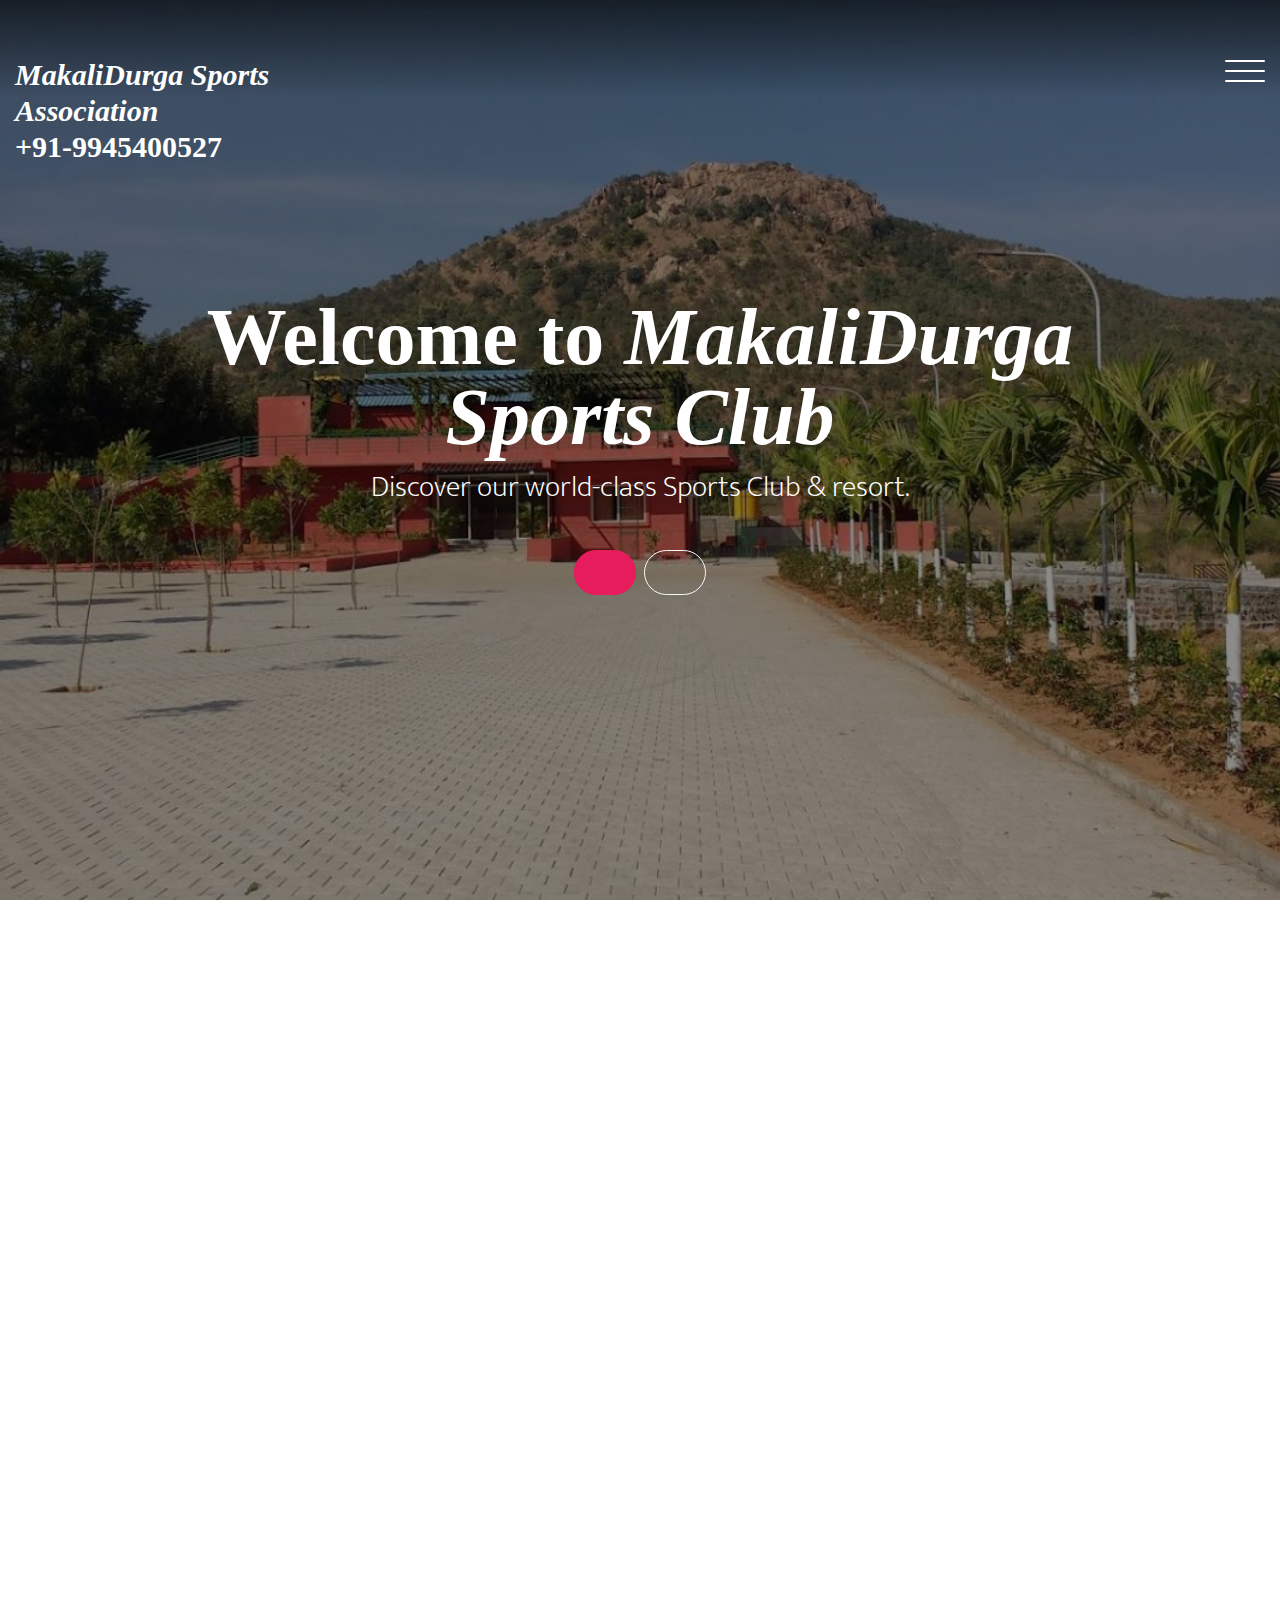
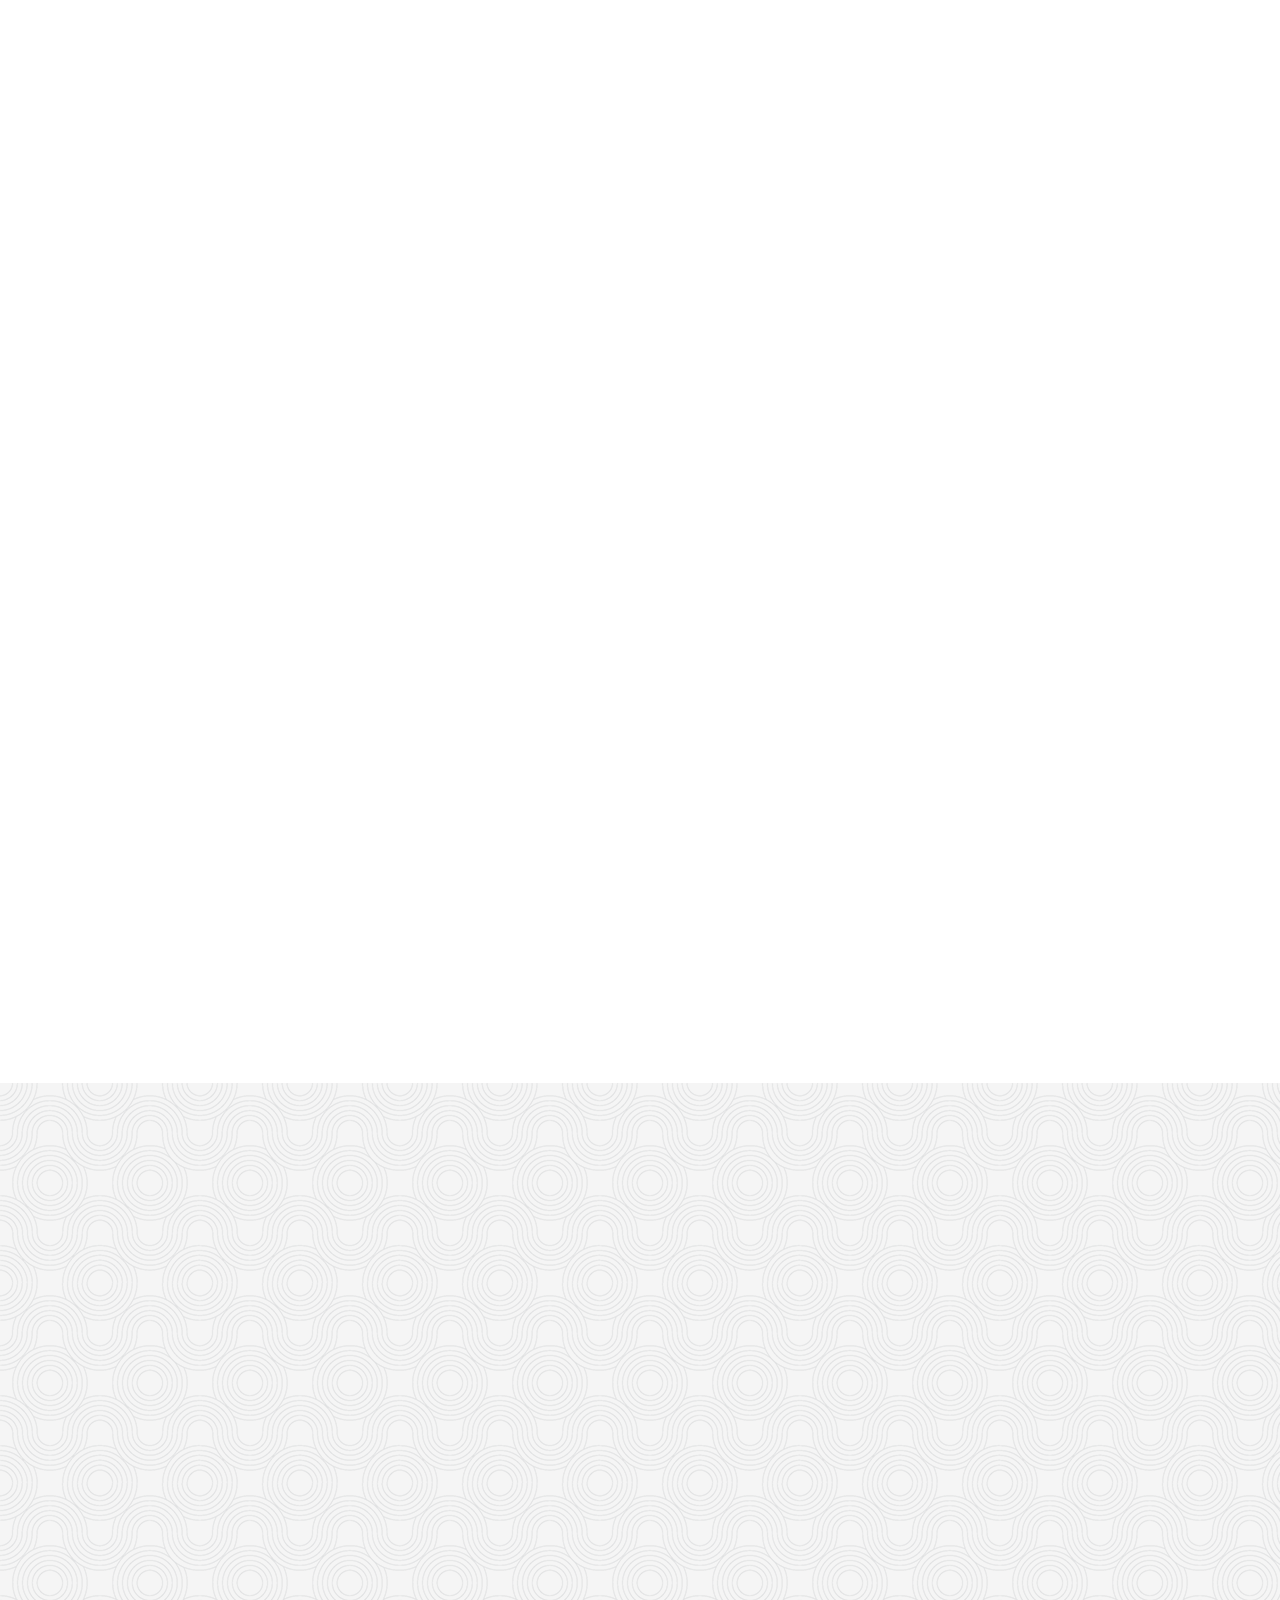
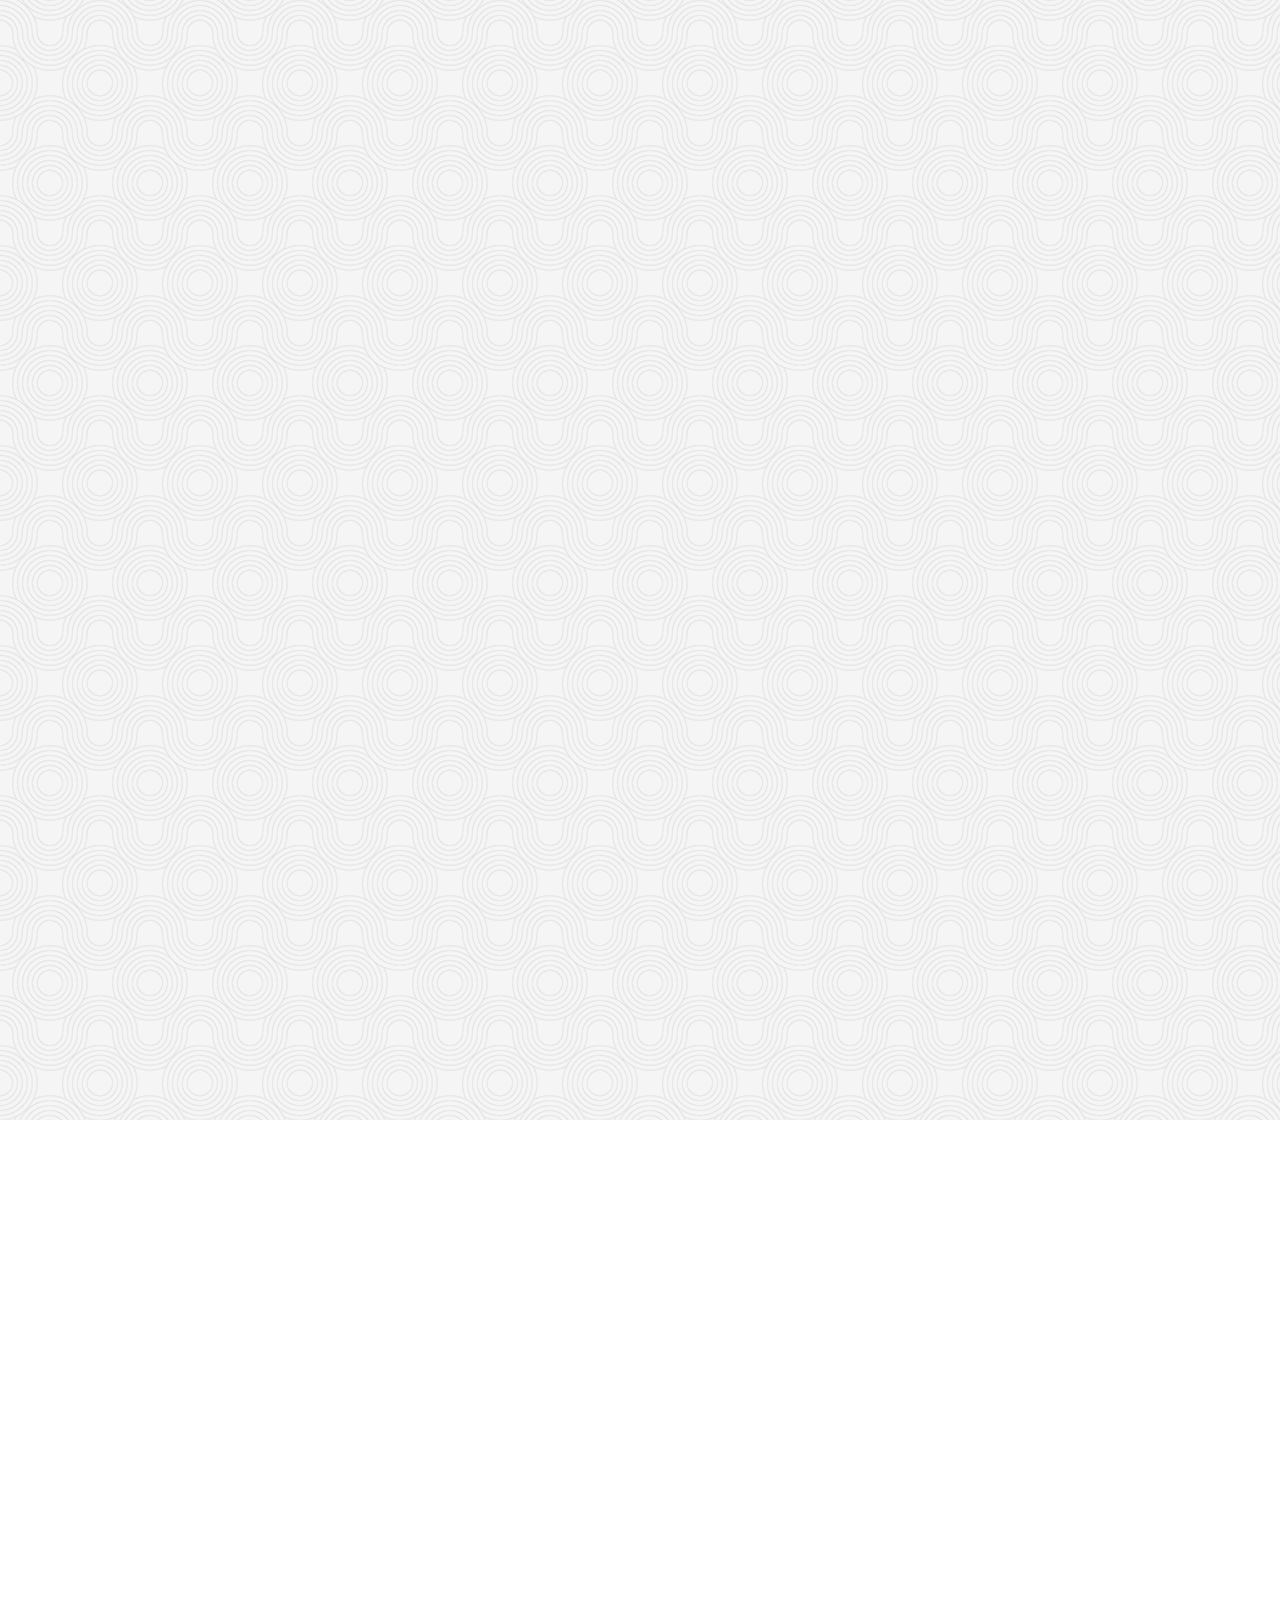
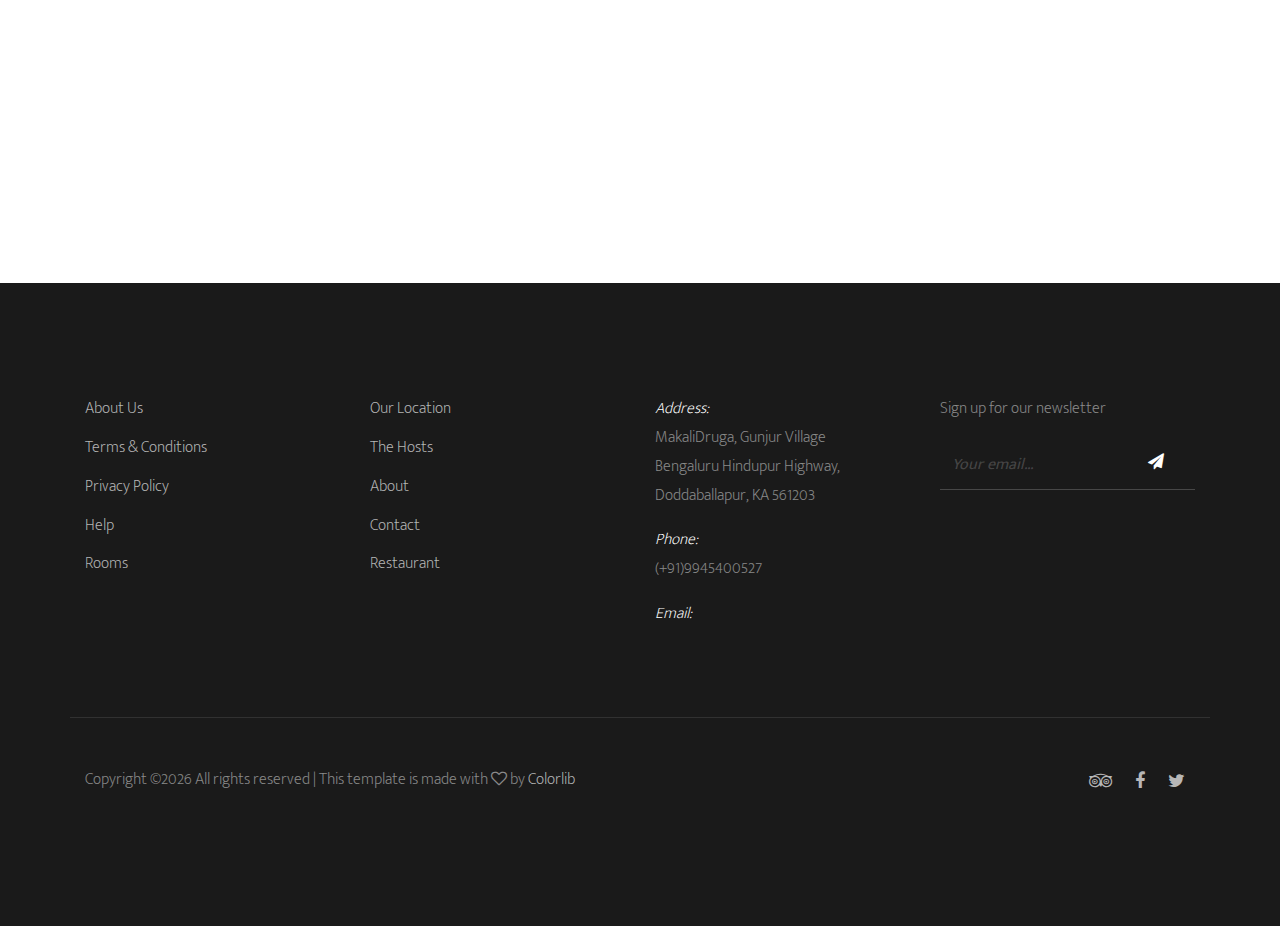
==== index.html @ 6db7f41c "Moved files out of MKDSA to GIT folder directly" ====
<!doctype html>
<html lang="en">
  <head>
    <title>MakaliDurga Sports Club</title>
    <meta charset="utf-8">
    <meta name="viewport" content="width=device-width, initial-scale=1, shrink-to-fit=no">

    <link href="https://fonts.googleapis.com/css?family=Mukta+Mahee:200,300,400|Playfair+Display:400,700" rel="stylesheet">

    <link rel="stylesheet" href="css/bootstrap.css">
    <link rel="stylesheet" href="css/animate.css">
    <link rel="stylesheet" href="css/owl.carousel.min.css">
    <link rel="stylesheet" href="css/aos.css">
    
    <link rel="stylesheet" href="fonts/ionicons/css/ionicons.min.css">
    <link rel="stylesheet" href="fonts/fontawesome/css/font-awesome.min.css">

    <!-- Theme Style -->
    <link rel="stylesheet" href="css/style.css">
  </head>
  <body>
    
    <header class="site-header">
      <div class="container-fluid">
        <div class="row">
          <div class="col-4 site-logo" data-aos="fade"><a href="index.html"><em>MakaliDurga Sports Association</em><br>+91-9945400527</a></div>
          <div class="col-8">


            <div class="site-menu-toggle js-site-menu-toggle"  data-aos="fade">
              <span></span>
              <span></span>
              <span></span>
            </div>
            <!-- END menu-toggle -->

            <div class="site-navbar js-site-navbar">
              <nav role="navigation">
                <div class="container">
                  <div class="row full-height align-items-center">
                    <div class="col-md-6">
                      <ul class="list-unstyled menu">
                        <li class="active"><a href="index.html">Home</a></li>
                        <li><a href="hotel.html">Hotel</a></li>
                        <li><a href="about.html">About</a></li>
                        <li><a href="blog.html">Blog</a></li>
                        <li><a href="contact.html">Contact</a></li>
                      </ul>
                    </div>
                    <div class="col-md-6 extra-info">
                      <div class="row">
                        <div class="col-md-6 mb-5">
                          <h3>Contact Info</h3>
                          <p>MakaliDruga, Gunjur Village
							<br> Bengaluru Hindupur Highway<br>Doddaballapur, KA 561203</p>
                          <p></p>
                          <p>(+91)9945400527</p>
                          
                        </div>
                        <div class="col-md-6">
                          <h3>Connect With Us</h3>
                          <ul class="list-unstyled">
                            <li><a href="#">Twitter</a></li>
                            <li><a href="#">Facebook</a></li>
                            <li><a href="#">Instagram</a></li>
                          </ul>
                        </div>
                      </div>
                    </div>
                  </div>
                </div>
              </nav>
            </div>
          </div>
        </div>
      </div>
    </header>
    <!-- END head -->

    <section class="site-hero overlay" style="background-image: url(img/hero_1.jpg)">
      <div class="container">
        <div class="row site-hero-inner justify-content-center align-items-center">
          <div class="col-md-10 text-center">
            <h1 class="heading" data-aos="fade-up">Welcome to <em>MakaliDurga Sports Club</em></h1>
            <p class="sub-heading mb-5" data-aos="fade-up" data-aos-delay="100">Discover our world-class Sports Club &amp; resort.</p>
            <p data-aos="fade-up" data-aos-delay="100"><a href="#" class="btn uppercase btn-primary mr-md-2 mr-0 mb-3 d-sm-inline d-block"></a> <a href="#" class="btn uppercase btn-outline-light d-sm-inline d-block"></a></p>
          </div>
        </div>
        <!-- <a href="#" class="scroll-down">Scroll Down</a> -->
      </div>
    </section>
    <!-- END section -->

    <section class="section visit-section">
      <div class="container">
        <div class="row">
          <div class="col-md-12">
            <h2 class="heading" data-aos="fade-right">You Can Visit</h2>
          </div>
        </div>
        <div class="row">
          <div class="col-lg-3 col-md-6 visit mb-3" data-aos="fade-right">
            <a href="restaurant.html"><img src="img/img_1.jpg" alt="Image placeholder" class="img-fluid"> </a>
            <h3><a href="restaurant.html">Food &amp; Drinks</a></h3>
            <div class="reviews-star float-left">
              <span class="ion-android-star"></span>
              <span class="ion-android-star"></span>
              <span class="ion-android-star"></span>
              <span class="ion-android-star-half"></span>
              <span class="ion-android-star-outline"></span>
            </div>
            <!--<span class="reviews-count float-right">
              3,239 reviews
            </span>-->
          </div>
          <div class="col-lg-3 col-md-6 visit mb-3" data-aos="fade-right" data-aos-delay="100">
            <a href="restaurant.html"><img src="img/img_2.jpg" alt="Image placeholder" class="img-fluid"> </a>
            <h3><a href="restaurant.html">Resort &amp; Spa</a></h3>
            <div class="reviews-star float-left">
              <span class="ion-android-star"></span>
              <span class="ion-android-star"></span>
              <span class="ion-android-star"></span>
              <span class="ion-android-star-half"></span>
              <span class="ion-android-star-outline"></span>
            </div>
            <!--<span class="reviews-count float-right">
              4,921 reviews
            </span>-->
          </div>
          <div class="col-lg-3 col-md-6 visit mb-3" data-aos="fade-right" data-aos-delay="200">
            <a href="hotel.html"><img src="img/hero_2.jpg" alt="Image placeholder" class="img-fluid"> </a>
            <h3><a href="hotel.html">Hotel Rooms</a></h3>
            <div class="reviews-star float-left">
              <span class="ion-android-star"></span>
              <span class="ion-android-star"></span>
              <span class="ion-android-star"></span>
              <span class="ion-android-star"></span>
              <span class="ion-android-star-outline"></span>
            </div>
            <!--<span class="reviews-count float-right">
              2,112 reviews
            </span>-->
          </div>
          <div class="col-lg-3 col-md-6 visit mb-3" data-aos="fade-right" data-aos-delay="300">
            <a href="yacht.html"><img src="img/img_5.jpg" alt="Image placeholder" class="img-fluid"> </a>
            <h3><a href="yacht.html">Sports Club</a></h3>
            <div class="reviews-star float-left">
              <span class="ion-android-star"></span>
              <span class="ion-android-star"></span>
              <span class="ion-android-star"></span>
              <span class="ion-android-star"></span>
              <span class="ion-android-star-outline"></span>
            </div>
            <!--<span class="reviews-count float-right">
              6,421 reviews
            </span>-->
          </div>
        </div>
      </div>
    </section>
    <!-- END section -->

    <section class="section slider-section">
      <div class="container">
        <div class="row justify-content-center text-center mb-5">
          <div class="col-md-8">
            <h2 class="heading" data-aos="fade-up">A gorgeous place to enjoy your life.</h2>
            <p class="lead" data-aos="fade-up" data-aos-delay="100">Lorem ipsum dolor sit amet, consectetur adipisicing elit. In dolor, iusto doloremque quo odio repudiandae sunt eveniet? Enim facilis laborum voluptate id porro, culpa maiores quis, blanditiis laboriosam alias. Sed.</p>
          </div>
        </div>
        <div class="row">
          <div class="col-md-12">
            <div class="home-slider major-caousel owl-carousel mb-5" data-aos="fade-up" data-aos-delay="200">
              <div class="slider-item">
                <img src="img/slider-1.jpg" alt="Image placeholder" class="img-fluid">
              </div>
              <div class="slider-item">
                <img src="img/slider-2.jpg" alt="Image placeholder" class="img-fluid">
              </div>
              <div class="slider-item">
                <img src="img/slider-3.jpg" alt="Image placeholder" class="img-fluid">
              </div>
              <div class="slider-item">
                <img src="img/slider-4.jpg" alt="Image placeholder" class="img-fluid">
              </div>
              <div class="slider-item">
                <img src="img/slider-5.jpg" alt="Image placeholder" class="img-fluid">
              </div>
              <div class="slider-item">
                <img src="img/slider-6.jpg" alt="Image placeholder" class="img-fluid">
              </div>
			  <div class="slider-item">
                <img src="img/slider-7.jpg" alt="Image placeholder" class="img-fluid">
              </div>
            </div>
            <!-- END slider -->
          </div>

          <div class="col-md-12 text-center"><a href="#" class="">View More Photos</a></div>
        
        </div>
      </div>
    </section>
    <!-- END section -->
    
    <section class="section blog-post-entry bg-pattern">
      <div class="container">
        <div class="row justify-content-center text-center mb-5">
          <div class="col-md-8">
            <h2 class="heading" data-aos="fade-up">Recent Blog Post</h2>
            <p class="lead" data-aos="fade-up">Lorem ipsum dolor sit amet, consectetur adipisicing elit. In dolor, iusto doloremque quo odio repudiandae sunt eveniet? Enim facilis laborum voluptate id porro, culpa maiores quis, blanditiis laboriosam alias. Sed.</p>
          </div>
        </div>
        <div class="row">
          <div class="col-lg-4 col-md-6 col-sm-6 col-12 post" data-aos="fade-up" data-aos-delay="100">

            <div class="media media-custom d-block mb-4">
              <a href="#" class="mb-4 d-block"><img src="img/img_1.jpg" alt="Image placeholder" class="img-fluid"></a>
              <div class="media-body">
                <span class="meta-post"></span>
                <h2 class="mt-0 mb-3"><a href="#">Five Reasons to Stay at Makalidurga Sports Club</a></h2>
              </div>
            </div>

          </div>
          <div class="col-lg-4 col-md-6 col-sm-6 col-12 post" data-aos="fade-up" data-aos-delay="200">
            <div class="media media-custom d-block mb-4">
              <a href="#" class="mb-4 d-block"><img src="img/img_2.jpg" alt="Image placeholder" class="img-fluid"></a>
              <div class="media-body">
                <span class="meta-post">February 26, 2018</span>
                <h2 class="mt-0 mb-3"><a href="#">Five Reasons to Stay at Makalidurga Sports Club</a></h2>
              </div>
            </div>
          </div>
          <div class="col-lg-4 col-md-6 col-sm-6 col-12 post" data-aos="fade-up" data-aos-delay="300">
            <div class="media media-custom d-block mb-4">
              <a href="#" class="mb-4 d-block"><img src="img/img_3.jpg" alt="Image placeholder" class="img-fluid"></a>
              <div class="media-body">
                <span class="meta-post">February 26, 2018</span>
                <h2 class="mt-0 mb-3"><a href="#">Five Reasons to Stay at Makalidurga Sports Club</a></h2>
              </div>
            </div>
          </div>
        </div>
      </div>
    </section>
    <!-- END section -->
    <section class="section testimonial-section">
      <div class="container">
        <div class="row justify-content-center text-center mb-5">
          <div class="col-md-8">
            <h2 class="heading" data-aos="fade-up">Testimonial</h2>
          </div>
        </div>
        <div class="row">
          <div class="col-md-4" data-aos="fade-up" data-aos-delay="100">
            <div class="testimonial text-center">
              <div class="author-image mb-3">
                <img src="img/person_1.jpg" alt="Image placeholder" class="rounded-circle">
              </div>
              <blockquote>

                <p>&ldquo;Et quidem, impedit eum fugiat excepturi iste aliquid suscipit, tempore, delectus rem soluta voluptatem distinctio sed dolores, magni fugit nemo cum expedita. Totam a accusantium sunt aut autem placeat officia.&rdquo;</p>
              </blockquote>
              <p><em>&mdash; </em></p>
              
            </div>
          </div>
          <!-- END col -->
          <div class="col-md-4" data-aos="fade-up" data-aos-delay="200">
            <div class="testimonial text-center">
              <div class="author-image mb-3">
                <img src="img/person_2.jpg" alt="Image placeholder" class="rounded-circle">
              </div>
              <blockquote>
                <p>&ldquo;Lorem ipsum dolor sit amet, consectetur adipisicing elit. In dolor, iusto doloremque quo odio repudiandae sunt eveniet? Enim facilis laborum voluptate id porro, culpa maiores quis, blanditiis laboriosam alias&rdquo;</p>
              </blockquote>
              <p><em>&mdash; </em></p>
            </div>
          </div>
          <!-- END col -->

          <div class="col-md-4" data-aos="fade-up" data-aos-delay="300">
            <div class="testimonial text-center">
              <div class="author-image mb-3">
                <img src="img/person_3.jpg" alt="Image placeholder" class="rounded-circle">
              </div>
              <blockquote>

                <p>&ldquo;Nostrum, alias, provident magnam sit blanditiis laboriosam unde quaerat, at ipsam, ratione maiores saepe nisi modi corporis quas! Beatae quam, quod aspernatur debitis nesciunt quasi porro ea iste nobis aliquid perspiciatis nostrum culpa impedit aut, iure blanditiis itaque similique sunt!&rdquo;</p>
              </blockquote>
              <p><em>&mdash; </em></p>
            </div>
          </div>
          <!-- END col -->
        </div>
      </div>
    </section>
    <footer class="section footer-section">
      <div class="container">
        <div class="row mb-4">
          <div class="col-md-3 mb-5">
            <ul class="list-unstyled link">
              <li><a href="#">About Us</a></li>
              <li><a href="#">Terms &amp; Conditions</a></li>
              <li><a href="#">Privacy Policy</a></li>
              <li><a href="#">Help</a></li>
             <li><a href="#">Rooms</a></li>
            </ul>
          </div>
          <div class="col-md-3 mb-5">
            <ul class="list-unstyled link">
              <li><a href="#">Our Location</a></li>
              <li><a href="#">The Hosts</a></li>
              <li><a href="#">About</a></li>
              <li><a href="#">Contact</a></li>
              <li><a href="#">Restaurant</a></li>
            </ul>
          </div>
          <div class="col-md-3 mb-5 pr-md-5 contact-info">
            <p><span class="d-block">Address:</span> <span> MakaliDruga, Gunjur Village Bengaluru Hindupur Highway, Doddaballapur, KA 561203</span></p>
            <p><span class="d-block">Phone:</span> <span> (+91)9945400527</span></p>
            <p><span class="d-block">Email:</span> <span> </span></p>
          </div>
          <div class="col-md-3 mb-5">
            <p>Sign up for our newsletter</p>
            <form action="#" class="footer-newsletter">
              <div class="form-group">
                <input type="email" class="form-control" placeholder="Your email...">
                <button type="submit" class="btn"><span class="fa fa-paper-plane"></span></button>
              </div>
            </form>
          </div>
        </div>
        <div class="row bordertop pt-5">
          <p class="col-md-6 text-left"><!-- Link back to Colorlib can't be removed. Template is licensed under CC BY 3.0. -->
Copyright &copy;<script>document.write(new Date().getFullYear());</script> All rights reserved | This template is made with <i class="fa fa-heart-o" aria-hidden="true"></i> by <a href="https://colorlib.com" target="_blank">Colorlib</a>
<!-- Link back to Colorlib can't be removed. Template is licensed under CC BY 3.0. --></p>
            
          <p class="col-md-6 text-right social">
            <a href="#"><span class="fa fa-tripadvisor"></span></a>
            <a href="#"><span class="fa fa-facebook"></span></a>
            <a href="#"><span class="fa fa-twitter"></span></a>
          </p>
        </div>
      </div>
    </footer>
    
    <script src="js/jquery-3.2.1.min.js"></script>
    <script src="js/popper.min.js"></script>
    <script src="js/bootstrap.min.js"></script>
    <script src="js/owl.carousel.min.js"></script>
    <!-- <script src="js/jquery.waypoints.min.js"></script> -->
    <script src="js/aos.js"></script>
    <script src="js/main.js"></script>
  </body>
</html>
---- css/style.css ----
body {
  background: #fff;
  font-family: "Mukta Mahee", arial, sans-serif;
  font-weight: 200;
  font-size: 16px;
  line-height: 1.8;
  color: #6c757d;
}

::-moz-selection {
  color: #fff;
  background: #e61c5d;
}

::selection {
  color: #fff;
  background: #e61c5d;
}

a {
  -webkit-transition: .3s all ease;
  -o-transition: .3s all ease;
  transition: .3s all ease;
  text-decoration: none;
}

a:hover {
  text-decoration: none;
}

h1, h2, h3, h4, h5 {
  color: #000;
  font-family: "Playfair+Display", times, serif;
}

.container-fluid {
  max-width: 1600px;
}

.btn {
  padding-left: 30px;
  padding-right: 30px;
  padding-top: 10px;
  padding-bottom: 10px;
  border-radius: 50px;
}

.btn.uppercase {
  text-transform: uppercase;
  font-size: 14px;
  letter-spacing: .2em;
}

.btn, .form-control {
  outline: none;
  -webkit-box-shadow: none !important;
  box-shadow: none !important;
}

.btn:focus, .btn:active, .form-control:focus, .form-control:active {
  outline: none;
}

.form-control {
  -webkit-box-shadow: none !important;
  box-shadow: none !important;
  height: 50px;
  border-width: 2px;
}

textarea.form-control {
  height: inherit;
}

.site-header {
  position: absolute;
  top: 0;
  width: 100%;
  padding: 60px 0;
  z-index: 2;
}

.menu-open .site-header {
  position: fixed;
}

.site-logo a {
  font-size: 30px;
  color: #fff;
  font-weight: bold;
  line-height: 1;
  font-family: "Playfair+Display", times, serif;
}

.site-navbar {
  position: fixed;
  display: none;
  top: 0;
  left: 0;
  right: 0;
  bottom: 0;
  background: #fff;
  min-height: 300px;
  overflow-y: scroll;
}

.site-navbar nav {
  text-align: left;
}

.site-navbar nav .menu {
  font-family: "Playfair+Display", times, serif;
}

.site-navbar nav .menu li a {
  color: #000;
  font-size: 40px;
  padding: 5px 10px;
  position: relative;
}

.site-navbar nav .menu li a:before {
  content: "";
  position: absolute;
  bottom: 0;
  height: 50%;
  width: 0%;
  z-index: -1;
  background: #e61c5d;
  -webkit-transition: .3s all ease-in-out;
  -o-transition: .3s all ease-in-out;
  transition: .3s all ease-in-out;
}

.site-navbar nav .menu li a:hover:before {
  width: 100%;
}

.site-navbar nav .menu li.active a:before {
  width: 100%;
}

.site-navbar .extra-info a {
  color: #000;
}

.site-navbar .extra-info ul li a {
  color: #000;
}

.site-navbar .extra-info h3 {
  font-family: "Mukta Mahee", arial, sans-serif;
  text-transform: uppercase;
  font-size: 13px;
  letter-spacing: .2em;
  color: #adb5bd;
  margin-bottom: 30px;
}

.site-navbar .extra-info p {
  color: #212529;
}

.full-height {
  height: 100vh;
  min-height: 700px;
}

.site-hero {
  background-size: cover;
  height: 100vh;
  min-height: 700px;
  width: 100%;
}

.site-hero .scroll-down {
  position: absolute;
  bottom: 20px;
  left: 50%;
  -webkit-transform: translateX(-50%);
  -ms-transform: translateX(-50%);
  transform: translateX(-50%);
  color: #fff;
}

.site-hero.overlay:before {
  background: rgba(0, 0, 0, 0.45);
  content: "";
  position: absolute;
  height: 100vh;
  min-height: 700px;
  top: 0;
  left: 0;
  bottom: 0;
  right: 0;
}

.site-hero-inner {
  height: 100vh;
  min-height: 700px;
}

.site-hero-inner .heading {
  font-size: 80px;
  font-family: "Playfair+Display", times, serif;
  color: #fff;
  line-height: 1;
  font-weight: bold;
}

@media (max-width: 991.98px) {
  .site-hero-inner .heading {
    font-size: 40px;
  }
}

.site-hero-inner .sub-heading {
  font-size: 30px;
  font-weight: 200;
  color: #fff;
  line-height: 1.5;
}

@media (max-width: 991.98px) {
  .site-hero-inner .sub-heading {
    font-size: 18px;
  }
}

.page-inside .site-hero-inner, .page-inside {
  height: 70vh;
  min-height: 500px;
}

.page-inside.overlay:before {
  height: 70vh;
  min-height: 500px;
}

.menu-open .site-menu-toggle span {
  background: #000;
}

.site-menu-toggle {
  float: right;
  width: 40px;
  height: 45px;
  position: relative;
  margin: 0px auto;
  z-index: 200;
  -webkit-transform: rotate(0deg);
  -moz-transform: rotate(0deg);
  -o-transform: rotate(0deg);
  -ms-transform: rotate(0deg);
  transform: rotate(0deg);
  -webkit-transition: .5s ease-in-out;
  -moz-transition: .5s ease-in-out;
  -o-transition: .5s ease-in-out;
  transition: .5s ease-in-out;
  cursor: pointer;
}

.site-menu-toggle span {
  display: block;
  position: absolute;
  height: 2px;
  width: 100%;
  background: #fff;
  border-radius: 9px;
  opacity: 1;
  left: 0;
  -webkit-transform: rotate(0deg);
  -moz-transform: rotate(0deg);
  -o-transform: rotate(0deg);
  -ms-transform: rotate(0deg);
  transform: rotate(0deg);
  -webkit-transition: .25s ease-in-out;
  -moz-transition: .25s ease-in-out;
  -o-transition: .25s ease-in-out;
  transition: .25s ease-in-out;
}

.site-menu-toggle span:nth-child(1) {
  top: 0px;
}

.site-menu-toggle span:nth-child(2) {
  top: 10px;
}

.site-menu-toggle span:nth-child(3) {
  top: 20px;
}

.site-menu-toggle.open span:nth-child(1) {
  top: 13px;
  -webkit-transform: rotate(135deg);
  -moz-transform: rotate(135deg);
  -o-transform: rotate(135deg);
  -ms-transform: rotate(135deg);
  transform: rotate(135deg);
}

.site-menu-toggle.open span:nth-child(2) {
  opacity: 0;
  left: -60px;
}

.site-menu-toggle.open span:nth-child(3) {
  top: 13px;
  -webkit-transform: rotate(-135deg);
  -moz-transform: rotate(-135deg);
  -o-transform: rotate(-135deg);
  -ms-transform: rotate(-135deg);
  transform: rotate(-135deg);
}

.section {
  padding: 7em 0;
}

@media (max-width: 991.98px) {
  .section {
    padding: 3em 0;
  }
}

@media (max-width: 991.98px) {
  .lead {
    font-size: 16px;
  }
}

.visit-section .heading {
  font-size: 15px;
  text-transform: uppercase;
  font-family: "Mukta Mahee", arial, sans-serif;
  color: #b3b3b3;
  letter-spacing: .2em;
  margin-bottom: 30px;
}

.visit-section .visit a {
  color: #000;
}

.visit-section .visit a:hover {
  color: #e61c5d;
}

.visit-section .visit img {
  -webkit-box-shadow: 0 2px 3px 0 rgba(0, 0, 0, 0.2);
  box-shadow: 0 2px 3px 0 rgba(0, 0, 0, 0.2);
  margin-bottom: 15px;
}

.visit-section .visit h3 {
  font-size: 20px;
  margin-bottom: 0;
}

.visit-section .reviews-star span {
  font-size: 18px;
  color: #e61c5d;
}

.visit-section .reviews-count {
  color: #adb5bd;
  font-style: italic;
}

.heading-serif, .testimonial-section .heading, .slider-section .heading, .blog-post-entry .heading {
  font-size: 80px;
  font-family: "Playfair+Display", times, serif;
}

@media (max-width: 991.98px) {
  .heading-serif, .testimonial-section .heading, .slider-section .heading, .blog-post-entry .heading {
    font-size: 40px;
  }
}

.bg-pattern {
  background: #e9ecef url("../img/round.png");
}

.slider-section {
  position: relative;
}

.blog-post-entry {
  position: relative;
  margin-top: -500px;
  padding-top: 500px;
}

@media (max-width: 991.98px) {
  .blog-post-entry {
    margin-top: -300px;
    padding-top: 300px;
  }
}

.half .image, .half .text {
  width: 50%;
}

@media (max-width: 991.98px) {
  .half .image, .half .text {
    width: 100%;
  }
}

.half .image {
  background-size: cover;
  background-position: center center;
}

@media (max-width: 991.98px) {
  .half .image {
    height: 300px;
  }
}

.half .text {
  padding: 100px 7%;
}

@media (max-width: 991.98px) {
  .half .text {
    padding-top: 50px;
    padding-bottom: 50px;
  }
}

.half .text h2 {
  font-size: 70px;
}

@media (max-width: 991.98px) {
  .half .text h2 {
    font-size: 40px;
  }
}

.testimonial blockquote {
  padding: 0;
}

.testimonial blockquote p {
  line-height: 1.5;
  font-family: "Playfair+Display", times, serif;
  font-size: 20px;
  color: #000;
  font-style: italic;
}

.testimonial .author-image img {
  width: 70px;
}

.post .media-custom {
  background: #fff;
  -webkit-transition: .3s all ease;
  -o-transition: .3s all ease;
  transition: .3s all ease;
  -webkit-box-shadow: 0 2px 5px -2px rgba(0, 0, 0, 0.1);
  box-shadow: 0 2px 5px -2px rgba(0, 0, 0, 0.1);
}

.post .media-custom:hover, .post .media-custom:focus {
  -webkit-box-shadow: 0 10px 30px -10px rgba(0, 0, 0, 0.1);
  box-shadow: 0 10px 30px -10px rgba(0, 0, 0, 0.1);
}

.post .media-custom a {
  color: #000;
}

.post .media-custom a:hover {
  color: #e61c5d;
}

.post .media-custom .media-body {
  padding: 10px 30px;
}

.post .media-custom h2 {
  font-size: 26px;
}

.media-custom .meta-post {
  color: #ced4da;
  text-transform: uppercase;
  letter-spacing: .1em;
}

.owl-carousel .owl-item {
  opacity: .4;
}

.owl-carousel .owl-item.active {
  opacity: 1;
}

.owl-carousel .owl-nav {
  position: absolute;
  top: 50%;
  width: 100%;
}

.owl-carousel .owl-nav .owl-prev,
.owl-carousel .owl-nav .owl-next {
  position: absolute;
  -webkit-transform: translateY(-50%);
  -ms-transform: translateY(-50%);
  transform: translateY(-50%);
  margin-top: -10px;
}

.owl-carousel .owl-nav .owl-prev:hover, .owl-carousel .owl-nav .owl-prev:focus, .owl-carousel .owl-nav .owl-prev:active,
.owl-carousel .owl-nav .owl-next:hover,
.owl-carousel .owl-nav .owl-next:focus,
.owl-carousel .owl-nav .owl-next:active {
  outline: none;
}

.owl-carousel .owl-nav .owl-prev span:before,
.owl-carousel .owl-nav .owl-next span:before {
  font-size: 40px;
}

.owl-carousel .owl-nav .owl-prev {
  left: 30px !important;
}

.owl-carousel .owl-nav .owl-next {
  right: 30px !important;
}

.owl-carousel .owl-dots {
  text-align: center;
}

.owl-carousel .owl-dots .owl-dot {
  border-width: 2px !important;
  width: 10px;
  height: 10px;
  margin: 5px;
  border-radius: 50%;
}

.owl-carousel.home-slider {
  z-index: 1;
  position: relative;
}

.owl-carousel.home-slider .owl-nav {
  opacity: 0;
  visibility: hidden;
  -webkit-transition: .3s all ease;
  -o-transition: .3s all ease;
  transition: .3s all ease;
}

.owl-carousel.home-slider .owl-nav button {
  color: #fff;
}

.owl-carousel.home-slider:focus .owl-nav, .owl-carousel.home-slider:hover .owl-nav {
  opacity: 1;
  visibility: visible;
}

.owl-carousel.home-slider .slider-item {
  background-size: cover;
  background-repeat: no-repeat;
  background-position: center center;
  height: calc(100vh - 117px);
  min-height: 700px;
  position: relative;
}

.owl-carousel.home-slider .slider-item .slider-text {
  color: #fff;
  height: calc(100vh - 117px);
  min-height: 700px;
}

.owl-carousel.home-slider .slider-item .slider-text h1 {
  font-size: 40px;
  color: #fff;
  line-height: 1.2;
  font-weight: 800 !important;
  text-transform: uppercase;
}

@media (max-width: 991.98px) {
  .owl-carousel.home-slider .slider-item .slider-text h1 {
    font-size: 40px;
  }
}

.owl-carousel.home-slider .slider-item .slider-text p {
  font-size: 20px;
  line-height: 1.5;
  font-weight: 300;
  color: white;
}

.owl-carousel.home-slider .slider-item.dark .child-name {
  color: #000;
}

.owl-carousel.home-slider .slider-item.dark h1 {
  color: #000;
}

.owl-carousel.home-slider .slider-item.dark p {
  color: #000;
}

.owl-carousel.home-slider .owl-dots {
  position: absolute;
  bottom: 100px;
  width: 100%;
}

.owl-carousel.home-slider .owl-dots .owl-dot {
  width: 10px;
  height: 10px;
  margin: 5px;
  border-radius: 50%;
  border: 2px solid transparent;
  outline: none !important;
  position: relative;
  -webkit-transition: .3s all ease;
  -o-transition: .3s all ease;
  transition: .3s all ease;
  background: #fff;
}

.owl-carousel.home-slider .owl-dots .owl-dot.active {
  border: 2px solid white;
  background: none;
}

.owl-carousel.major-caousel {
  -webkit-box-shadow: 0 10px 70px -10px rgba(0, 0, 0, 0.2);
  box-shadow: 0 10px 70px -10px rgba(0, 0, 0, 0.2);
}

.owl-carousel.major-caousel .owl-stage-outer {
  padding-top: 0 !important;
  padding-bottom: 0 !important;
}

.owl-carousel.major-caousel .owl-stage-outer {
  padding-top: 30px;
  padding-bottom: 30px;
}

.owl-carousel.major-caousel .slider-item {
  height: inherit;
  min-height: inherit;
}

.owl-carousel.major-caousel .slider-item img {
  margin-bottom: 0;
}

.owl-carousel.major-caousel .owl-nav {
  opacity: 1;
  visibility: visible;
}

.owl-carousel.major-caousel .owl-nav .owl-prev, .owl-carousel.major-caousel .owl-nav .owl-next {
  -webkit-transition: .3s all ease;
  -o-transition: .3s all ease;
  transition: .3s all ease;
  color: #495057;
}

.owl-carousel.major-caousel .owl-nav .owl-prev:hover, .owl-carousel.major-caousel .owl-nav .owl-prev:focus, .owl-carousel.major-caousel .owl-nav .owl-next:hover, .owl-carousel.major-caousel .owl-nav .owl-next:focus {
  color: #6c757d;
  outline: none;
}

.owl-carousel.major-caousel .owl-nav .owl-prev.disabled, .owl-carousel.major-caousel .owl-nav .owl-next.disabled {
  color: #dee2e6;
}

.owl-carousel.major-caousel .owl-nav .owl-prev {
  left: -60px !important;
}

.owl-carousel.major-caousel .owl-nav .owl-next {
  right: -60px !important;
}

.owl-carousel.major-caousel .owl-dots {
  bottom: 50px !important;
}

@media (max-width: 991.98px) {
  .owl-carousel.major-caousel .owl-dots {
    bottom: 10px !important;
  }
}

.owl-custom-nav {
  float: right;
  position: relative;
  z-index: 10;
}

.owl-custom-nav .owl-custom-prev,
.owl-custom-nav .owl-custom-next {
  padding: 10px;
  font-size: 30px;
  background: #ccc;
  line-height: 0;
  width: 60px;
  text-align: center;
  display: inline-block;
}

.footer-section {
  background: #1a1a1a;
  color: #fff;
}

.footer-section a {
  color: rgba(255, 255, 255, 0.7);
}

.footer-section a:hover {
  color: #fff;
}

.footer-section p {
  color: rgba(255, 255, 255, 0.5);
}

.footer-section .bordertop {
  border-top: 1px solid rgba(255, 255, 255, 0.1);
  padding-top: 20px;
}

.footer-section .contact-info span.d-block {
  font-style: italic;
  color: #fff;
}

.footer-section .social a {
  font-size: 18px;
  padding: 10px;
}

.footer-section .link li {
  margin-bottom: 10px;
}

.footer-newsletter .form-group {
  position: relative;
}

.footer-newsletter .form-control {
  background: none;
  border: none;
  border-bottom: 1px solid rgba(255, 255, 255, 0.2);
  border-radius: 0;
  color: #fff;
}

.footer-newsletter .form-control::-webkit-input-placeholder {
  /* Chrome/Opera/Safari */
  color: rgba(255, 255, 255, 0.2);
  font-style: italic;
}

.footer-newsletter .form-control::-moz-placeholder {
  /* Firefox 19+ */
  color: rgba(255, 255, 255, 0.2);
  font-style: italic;
}

.footer-newsletter .form-control:-ms-input-placeholder {
  /* IE 10+ */
  color: rgba(255, 255, 255, 0.2);
  font-style: italic;
}

.footer-newsletter .form-control:-moz-placeholder {
  /* Firefox 18- */
  color: rgba(255, 255, 255, 0.2);
  font-style: italic;
}

.footer-newsletter .form-control:active, .footer-newsletter .form-control:focus {
  border-bottom: 1px solid white;
}

.footer-newsletter button[type="submit"] {
  background: none;
  color: #fff;
  position: absolute;
  top: 0;
  right: 0;
}

.side-box, .sidebar-search {
  padding: 30px;
  background: #fff;
  -webkit-box-shadow: 0 1px 2px 0 rgba(0, 0, 0, 0.1);
  box-shadow: 0 1px 2px 0 rgba(0, 0, 0, 0.1);
  margin-bottom: 30px;
}

.side-box .heading, .sidebar-search .heading {
  font-size: 18px;
  margin-bottom: 30px;
  font-family: "Mukta Mahee", arial, sans-serif;
}

.post-list li {
  margin-bottom: 20px;
}

.post-list li a > div {
  margin-top: -10px;
}

.post-list li a .meta {
  font-size: 13px;
  color: #adb5bd;
}

.post-list li a .image {
  width: 150px;
}

.post-list li a h3 {
  font-size: 16px;
}

.post-list li:last-child {
  margin-bottom: 0;
}

.sidebar-search .form-group {
  position: relative;
  margin-bottom: 0;
}

.sidebar-search .icon-search {
  position: absolute;
  top: 50%;
  left: 15px;
  -webkit-transform: translateY(-50%);
  -ms-transform: translateY(-50%);
  transform: translateY(-50%);
}

.sidebar-search .search-input {
  border-color: #dee2e6;
  padding-left: 40px;
  border-radius: 0px;
}

.sidebar-search .search-input:focus, .sidebar-search .search-input:active {
  border-color: #343a40;
}

.contact-section .contact-info p {
  color: white;
  font-family: "Playfair+Display", times, serif;
  font-size: 30px;
  margin-bottom: 30px;
}

.contact-section .contact-info p .d-block {
  font-size: 14px;
  letter-spacing: .2em;
  font-family: "Mukta Mahee", arial, sans-serif;
  text-transform: uppercase;
  color: rgba(255, 255, 255, 0.5);
}

.post-categories li {
  display: block;
}

.post-categories li a {
  display: block;
  position: relative;
  padding-bottom: 10px;
  margin-bottom: 10px;
  border-bottom: 1px solid #e9ecef;
}

.post-categories li a .count {
  position: absolute;
  top: 0;
  right: 0;
  color: #6c757d;
}

.custom-pagination .page-item .page-link {
  text-align: center;
  border: none;
  background: none;
  border-radius: 50% !important;
  width: 50px;
  height: 50px;
  padding: 0;
  line-height: 50px;
  margin-right: 10px;
  margin-bottom: 10px;
}

.custom-pagination .page-item.active .page-link {
  background: #dc3545;
  -webkit-box-shadow: 0 2px 7px 0 rgba(0, 0, 0, 0.2);
  box-shadow: 0 2px 7px 0 rgba(0, 0, 0, 0.2);
}
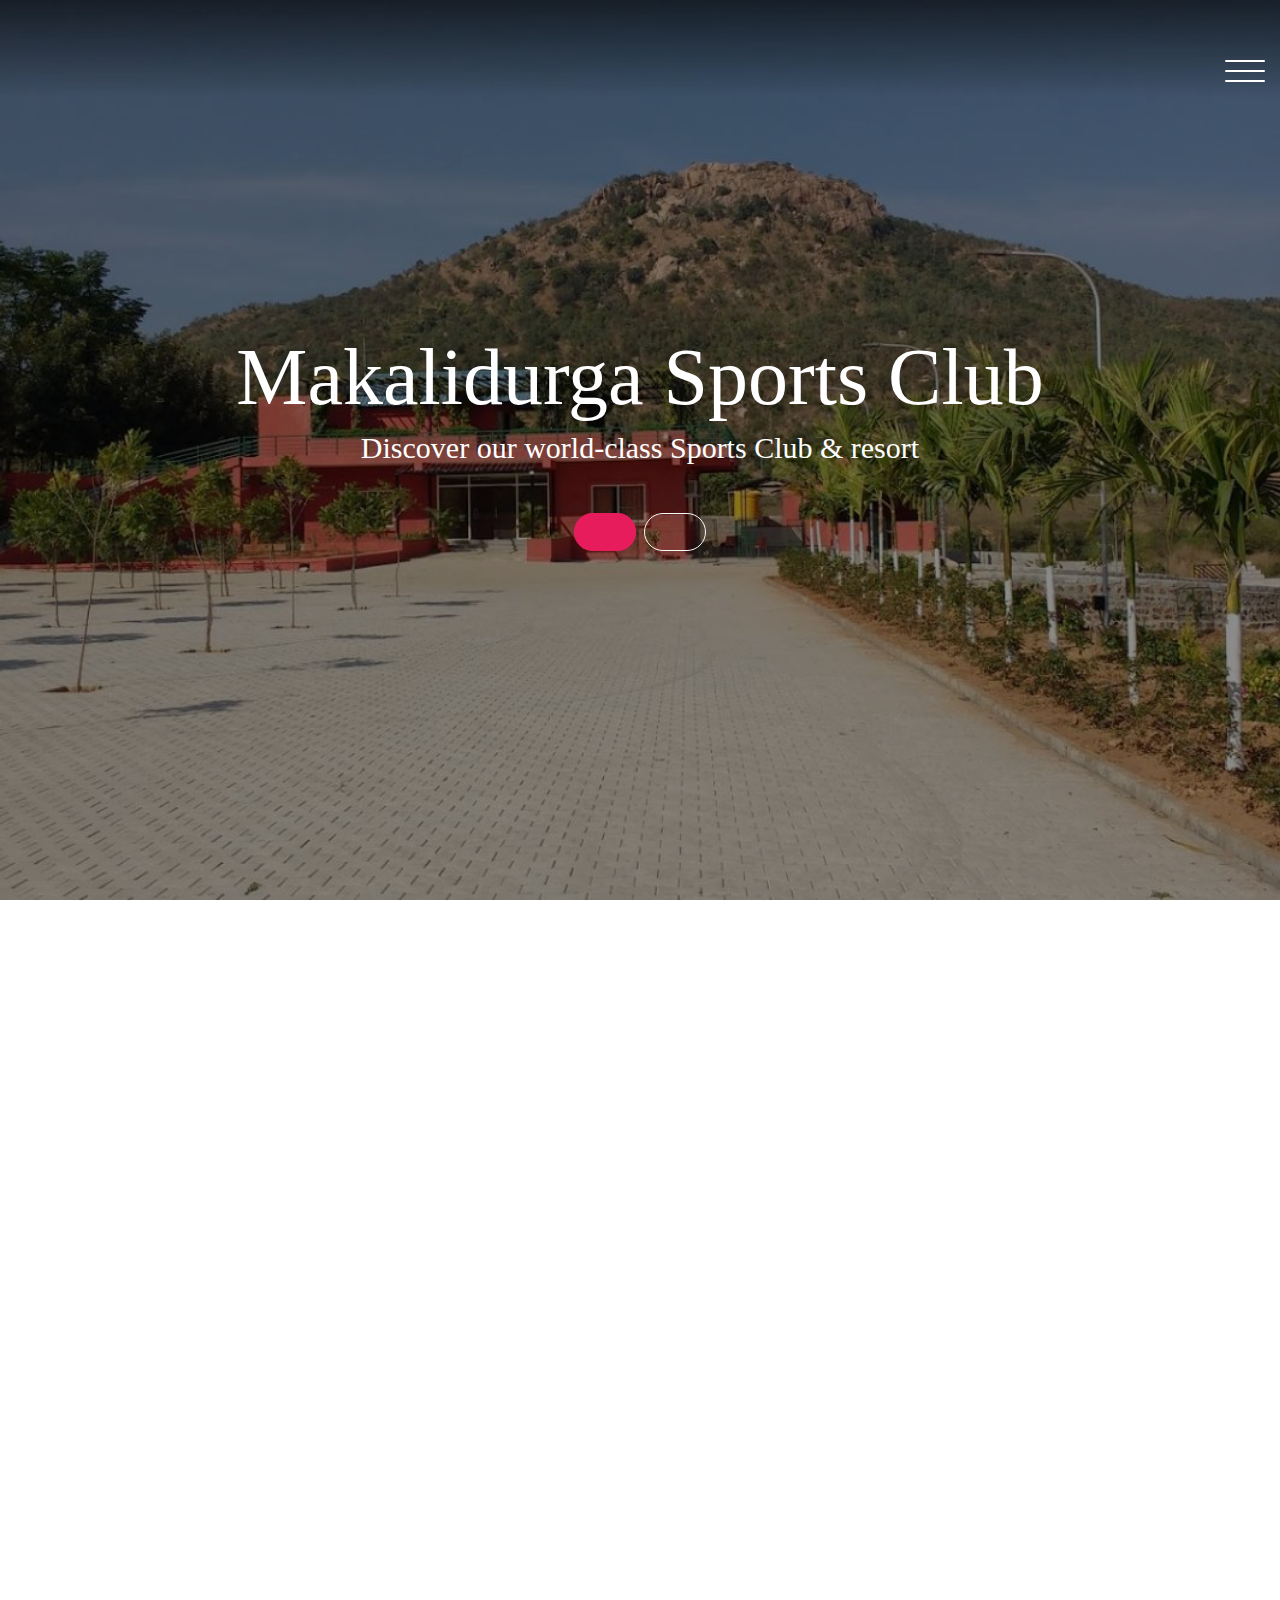
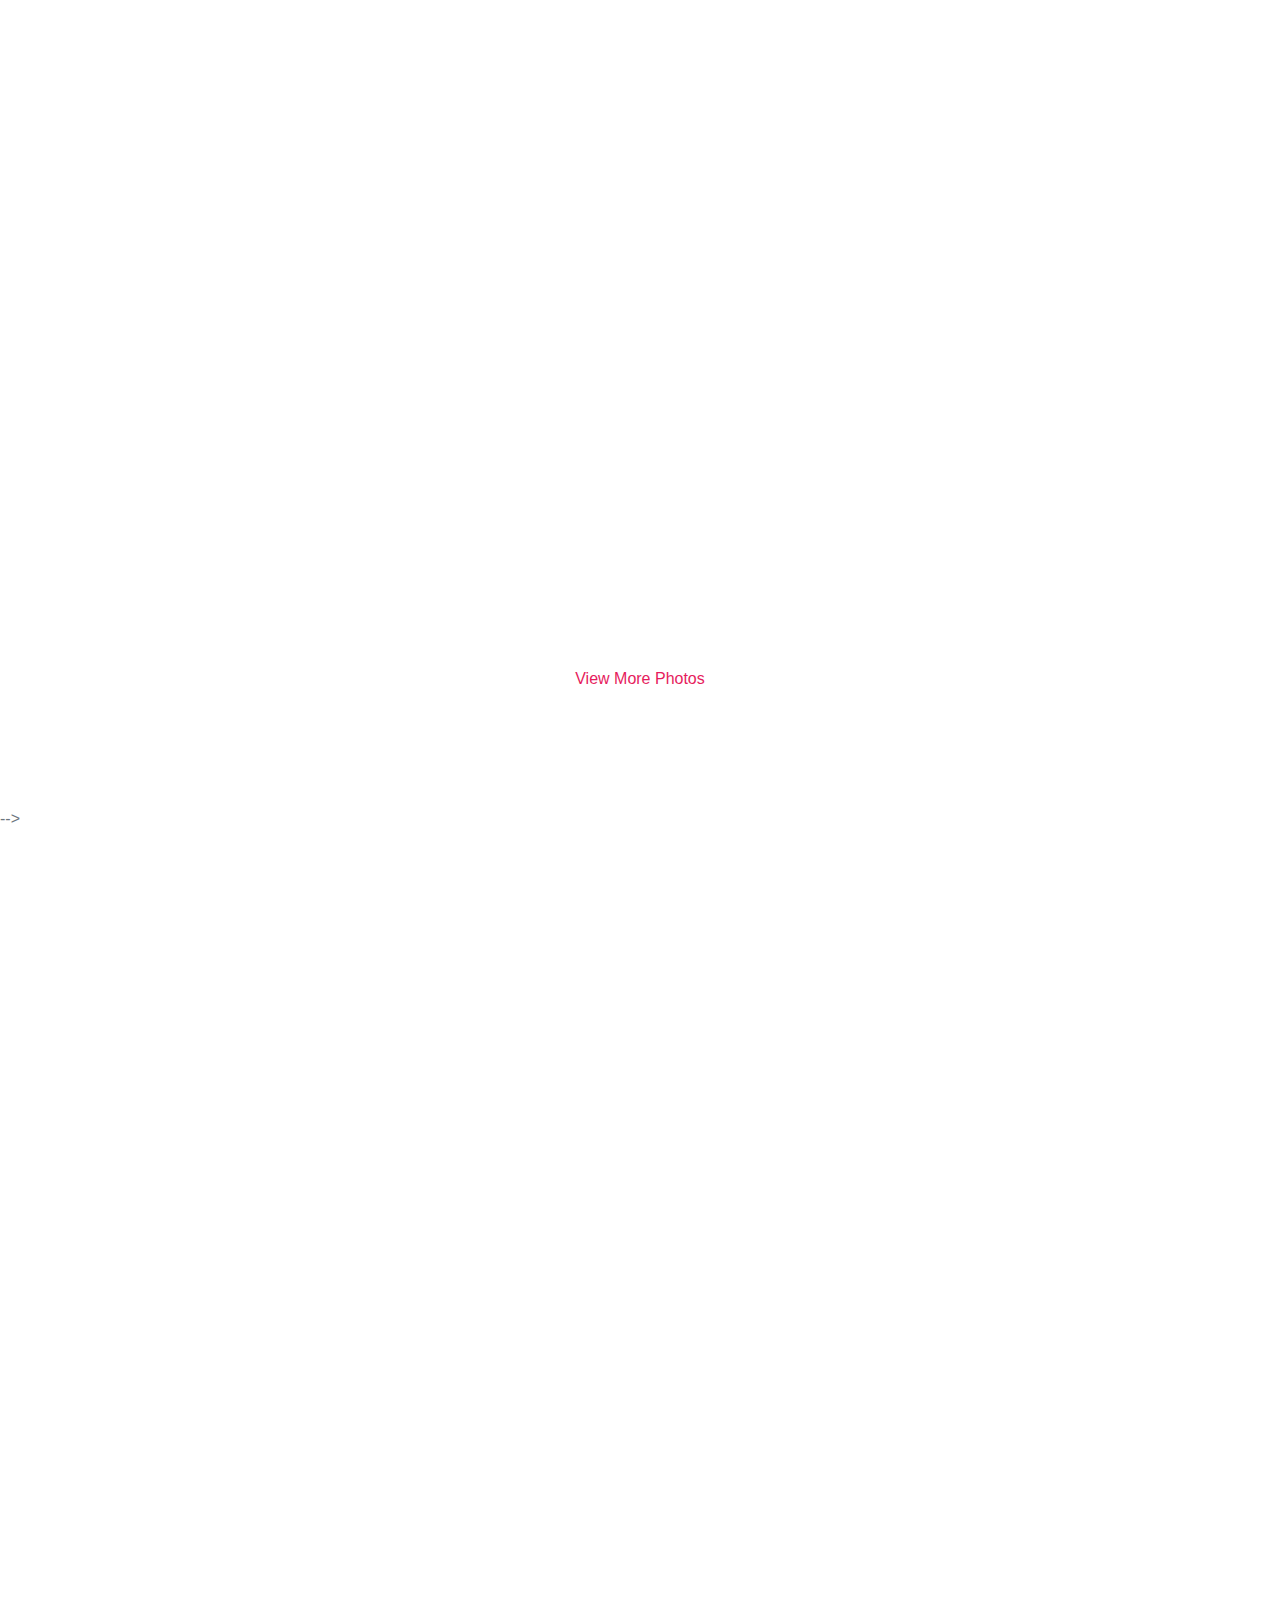
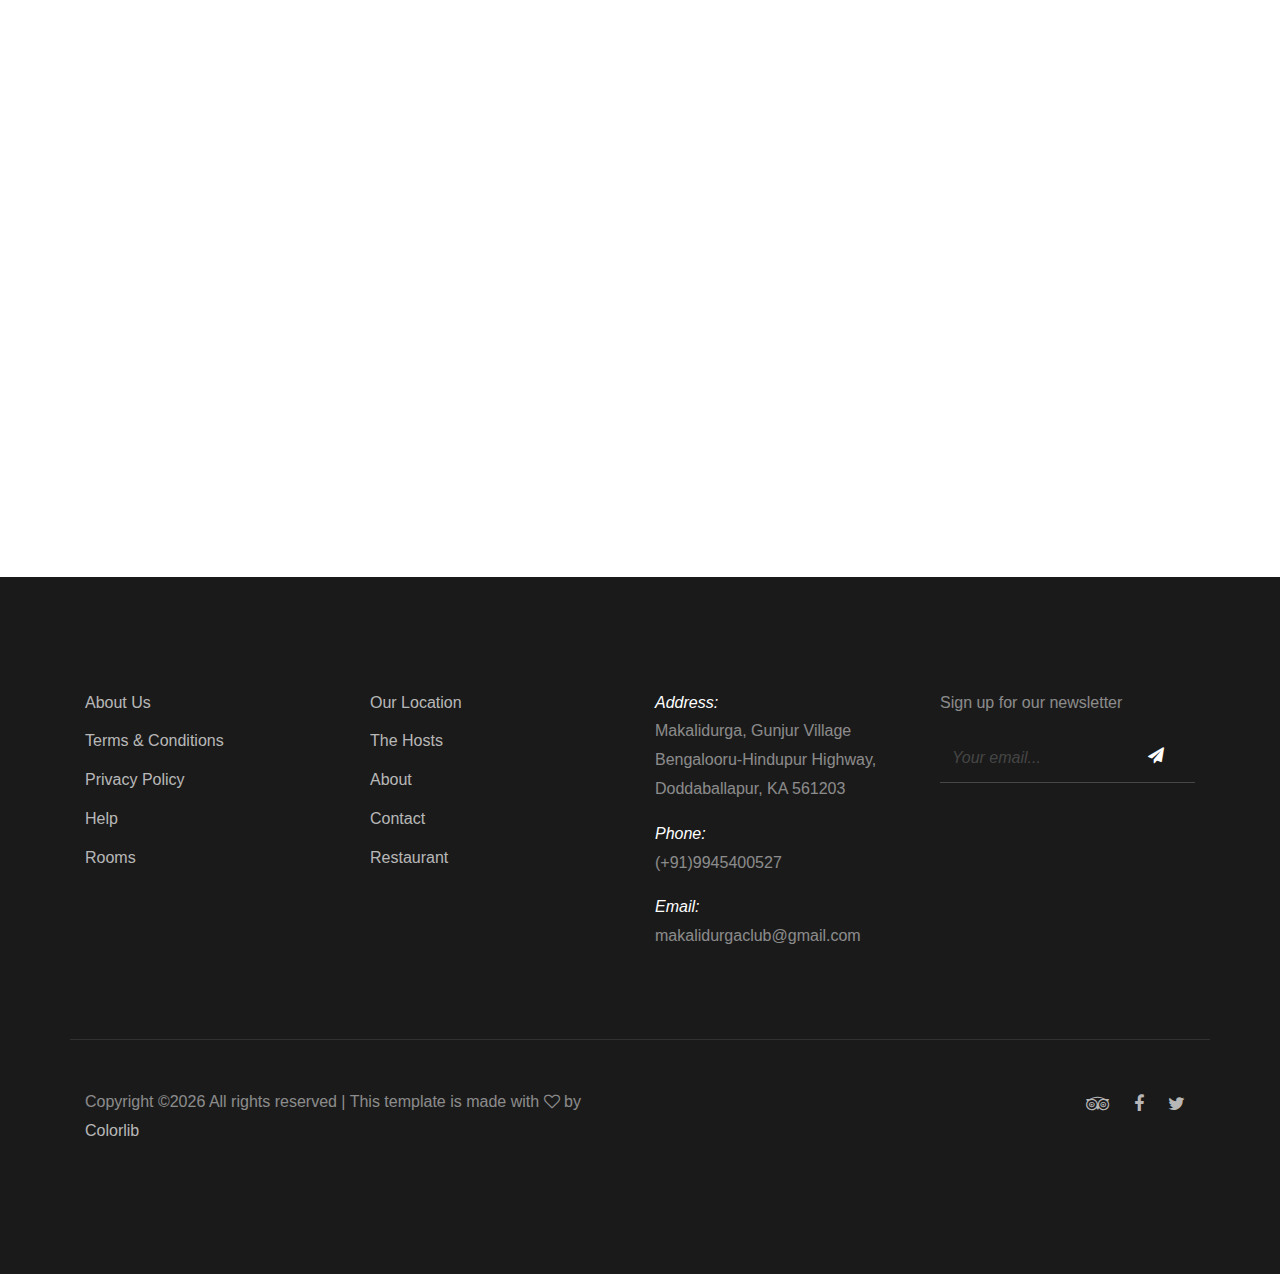
==== commit 1bd5b6db: "few changes" ====
--- a/index.html
+++ b/index.html
@@ -1,14 +1,14 @@
 <!doctype html>
 <html lang="en">
   <head>
-    <title>MakaliDurga Sports Club</title>
+    <title>Makalidurga Sports Association</title>
     <meta charset="utf-8">
     <meta name="viewport" content="width=device-width, initial-scale=1, shrink-to-fit=no">
 
     <link href="https://fonts.googleapis.com/css?family=Mukta+Mahee:200,300,400|Playfair+Display:400,700" rel="stylesheet">
 
     <link rel="stylesheet" href="css/bootstrap.css">
-    <link rel="stylesheet" href="css/animate.css">
+    <link rel="stylesheet" href="css/anima te.css">
     <link rel="stylesheet" href="css/owl.carousel.min.css">
     <link rel="stylesheet" href="css/aos.css">
     
@@ -23,8 +23,8 @@
     <header class="site-header">
       <div class="container-fluid">
         <div class="row">
-          <div class="col-4 site-logo" data-aos="fade"><a href="index.html"><em>MakaliDurga Sports Association</em><br>+91-9945400527</a></div>
-          <div class="col-8">
+          <!--<div class="col-4 site-logo" data-aos="fade"><a href="index.html"><em>Makalidurga Sports Association</em><br>+91-9945400527</a></div>-->
+          <div class="col-12">
 
 
             <div class="site-menu-toggle js-site-menu-toggle"  data-aos="fade">
@@ -41,9 +41,10 @@
                     <div class="col-md-6">
                       <ul class="list-unstyled menu">
                         <li class="active"><a href="index.html">Home</a></li>
-                        <li><a href="hotel.html">Hotel</a></li>
+                        <li><a href="hotel.html">Facilities</a></li>
+                        <li><a href="tariff.html">Tariff</a></li>
+                        <li><a href="partners.html">Partners</a></li>
                         <li><a href="about.html">About</a></li>
-                        <li><a href="blog.html">Blog</a></li>
                         <li><a href="contact.html">Contact</a></li>
                       </ul>
                     </div>
@@ -51,8 +52,9 @@
                       <div class="row">
                         <div class="col-md-6 mb-5">
                           <h3>Contact Info</h3>
-                          <p>MakaliDruga, Gunjur Village
-							<br> Bengaluru Hindupur Highway<br>Doddaballapur, KA 561203</p>
+                          <p>Makalidurga, Gunjur Village
+                          <br>Bengalooru-Hindupur Highway
+                          <br>Doddaballapur, KA 561203</p>
                           <p></p>
                           <p>(+91)9945400527</p>
                           
@@ -81,8 +83,8 @@
       <div class="container">
         <div class="row site-hero-inner justify-content-center align-items-center">
           <div class="col-md-10 text-center">
-            <h1 class="heading" data-aos="fade-up">Welcome to <em>MakaliDurga Sports Club</em></h1>
-            <p class="sub-heading mb-5" data-aos="fade-up" data-aos-delay="100">Discover our world-class Sports Club &amp; resort.</p>
+            <h1 class="heading" data-aos="fade-up">Makalidurga Sports Club</h1>
+            <p class="sub-heading mb-5" data-aos="fade-up" data-aos-delay="100">Discover our world-class Sports Club &amp; resort</p>
             <p data-aos="fade-up" data-aos-delay="100"><a href="#" class="btn uppercase btn-primary mr-md-2 mr-0 mb-3 d-sm-inline d-block"></a> <a href="#" class="btn uppercase btn-outline-light d-sm-inline d-block"></a></p>
           </div>
         </div>
@@ -91,88 +93,26 @@
     </section>
     <!-- END section -->
 
-    <section class="section visit-section">
-      <div class="container">
-        <div class="row">
-          <div class="col-md-12">
-            <h2 class="heading" data-aos="fade-right">You Can Visit</h2>
-          </div>
-        </div>
-        <div class="row">
-          <div class="col-lg-3 col-md-6 visit mb-3" data-aos="fade-right">
-            <a href="restaurant.html"><img src="img/img_1.jpg" alt="Image placeholder" class="img-fluid"> </a>
-            <h3><a href="restaurant.html">Food &amp; Drinks</a></h3>
-            <div class="reviews-star float-left">
-              <span class="ion-android-star"></span>
-              <span class="ion-android-star"></span>
-              <span class="ion-android-star"></span>
-              <span class="ion-android-star-half"></span>
-              <span class="ion-android-star-outline"></span>
-            </div>
-            <!--<span class="reviews-count float-right">
-              3,239 reviews
-            </span>-->
-          </div>
-          <div class="col-lg-3 col-md-6 visit mb-3" data-aos="fade-right" data-aos-delay="100">
-            <a href="restaurant.html"><img src="img/img_2.jpg" alt="Image placeholder" class="img-fluid"> </a>
-            <h3><a href="restaurant.html">Resort &amp; Spa</a></h3>
-            <div class="reviews-star float-left">
-              <span class="ion-android-star"></span>
-              <span class="ion-android-star"></span>
-              <span class="ion-android-star"></span>
-              <span class="ion-android-star-half"></span>
-              <span class="ion-android-star-outline"></span>
-            </div>
-            <!--<span class="reviews-count float-right">
-              4,921 reviews
-            </span>-->
-          </div>
-          <div class="col-lg-3 col-md-6 visit mb-3" data-aos="fade-right" data-aos-delay="200">
-            <a href="hotel.html"><img src="img/hero_2.jpg" alt="Image placeholder" class="img-fluid"> </a>
-            <h3><a href="hotel.html">Hotel Rooms</a></h3>
-            <div class="reviews-star float-left">
-              <span class="ion-android-star"></span>
-              <span class="ion-android-star"></span>
-              <span class="ion-android-star"></span>
-              <span class="ion-android-star"></span>
-              <span class="ion-android-star-outline"></span>
-            </div>
-            <!--<span class="reviews-count float-right">
-              2,112 reviews
-            </span>-->
-          </div>
-          <div class="col-lg-3 col-md-6 visit mb-3" data-aos="fade-right" data-aos-delay="300">
-            <a href="yacht.html"><img src="img/img_5.jpg" alt="Image placeholder" class="img-fluid"> </a>
-            <h3><a href="yacht.html">Sports Club</a></h3>
-            <div class="reviews-star float-left">
-              <span class="ion-android-star"></span>
-              <span class="ion-android-star"></span>
-              <span class="ion-android-star"></span>
-              <span class="ion-android-star"></span>
-              <span class="ion-android-star-outline"></span>
-            </div>
-            <!--<span class="reviews-count float-right">
-              6,421 reviews
-            </span>-->
-          </div>
-        </div>
-      </div>
-    </section>
-    <!-- END section -->
-
+    <!--VISIT SECTION-->
+    
+    
+
+    <!--ATTRACTIONS-->
     <section class="section slider-section">
       <div class="container">
         <div class="row justify-content-center text-center mb-5">
           <div class="col-md-8">
-            <h2 class="heading" data-aos="fade-up">A gorgeous place to enjoy your life.</h2>
-            <p class="lead" data-aos="fade-up" data-aos-delay="100">Lorem ipsum dolor sit amet, consectetur adipisicing elit. In dolor, iusto doloremque quo odio repudiandae sunt eveniet? Enim facilis laborum voluptate id porro, culpa maiores quis, blanditiis laboriosam alias. Sed.</p>
+            <h2 class="heading" data-aos="fade-up">Break-away from Urban Hustle</h2>
+            <p class="lead" data-aos="fade-up" data-aos-delay="100">Nestled in the shadow of Makalidurga hills, a rustic abode 
+            in harmony with the rocks and shrubbery forest around it. Awake to the pleasant sounds of Peacocks and dance with them on lucky early morning</p>
           </div>
         </div>
         <div class="row">
           <div class="col-md-12">
             <div class="home-slider major-caousel owl-carousel mb-5" data-aos="fade-up" data-aos-delay="200">
               <div class="slider-item">
-                <img src="img/slider-1.jpg" alt="Image placeholder" class="img-fluid">
+                <img src="img/slider-1.jpg" alt="Image placeholder" class="img-fluid"> 
+                <!--HARSHA-- <font class="slider-text"> Large pool warmed up by Nature for a Sunny dip!</font> -->
               </div>
               <div class="slider-item">
                 <img src="img/slider-2.jpg" alt="Image placeholder" class="img-fluid">
@@ -203,6 +143,8 @@
     </section>
     <!-- END section -->
     
+    <!--BLOGS SECTION-->
+    <!---
     <section class="section blog-post-entry bg-pattern">
       <div class="container">
         <div class="row justify-content-center text-center mb-5">
@@ -245,11 +187,14 @@
       </div>
     </section>
     <!-- END section -->
+  -->
+
+    <!--TESTIMONIALS SECTION-->
     <section class="section testimonial-section">
       <div class="container">
         <div class="row justify-content-center text-center mb-5">
           <div class="col-md-8">
-            <h2 class="heading" data-aos="fade-up">Testimonial</h2>
+            <h2 class="heading" data-aos="fade-up">Testimonials</h2>
           </div>
         </div>
         <div class="row">
@@ -260,7 +205,7 @@
               </div>
               <blockquote>
 
-                <p>&ldquo;Et quidem, impedit eum fugiat excepturi iste aliquid suscipit, tempore, delectus rem soluta voluptatem distinctio sed dolores, magni fugit nemo cum expedita. Totam a accusantium sunt aut autem placeat officia.&rdquo;</p>
+                <p>&ldquo;In simple words, Peace!&rdquo;</p>
               </blockquote>
               <p><em>&mdash; </em></p>
               
@@ -273,7 +218,7 @@
                 <img src="img/person_2.jpg" alt="Image placeholder" class="rounded-circle">
               </div>
               <blockquote>
-                <p>&ldquo;Lorem ipsum dolor sit amet, consectetur adipisicing elit. In dolor, iusto doloremque quo odio repudiandae sunt eveniet? Enim facilis laborum voluptate id porro, culpa maiores quis, blanditiis laboriosam alias&rdquo;</p>
+                <p>&ldquo;Best part of the stay would be a hike up the Makalidurga Fort Trail to watch the dusk or dawn colors&rdquo;</p>
               </blockquote>
               <p><em>&mdash; </em></p>
             </div>
@@ -287,7 +232,7 @@
               </div>
               <blockquote>
 
-                <p>&ldquo;Nostrum, alias, provident magnam sit blanditiis laboriosam unde quaerat, at ipsam, ratione maiores saepe nisi modi corporis quas! Beatae quam, quod aspernatur debitis nesciunt quasi porro ea iste nobis aliquid perspiciatis nostrum culpa impedit aut, iure blanditiis itaque similique sunt!&rdquo;</p>
+                <p>&ldquo;Large pool, safe enough for my 5 year old niece and 40 year old self too! What more, safety equipments are provided&rdquo;</p>
               </blockquote>
               <p><em>&mdash; </em></p>
             </div>
@@ -296,6 +241,84 @@
         </div>
       </div>
     </section>
+<!-- END section -->
+
+
+
+
+
+    <section class="section visit-section">
+      <div class="container">
+        <div class="row">
+          <div class="col-md-12">
+            <h2 class="heading" data-aos="fade-right">You Can Visit</h2>
+          </div>
+        </div>
+        <div class="row">
+          <div class="col-lg-3 col-md-6 visit mb-3" data-aos="fade-right">
+            <a href="restaurant.html"><img src="img/img_1.jpg" alt="Image placeholder" class="img-fluid"> </a>
+            <h3><a href="restaurant.html">Food &amp; Drinks</a></h3>
+            <div class="reviews-star float-left">
+              <span class="ion-android-star"></span>
+              <span class="ion-android-star"></span>
+              <span class="ion-android-star"></span>
+              <span class="ion-android-star-half"></span>
+              <span class="ion-android-star-outline"></span>
+            </div>
+            <!--<span class="reviews-count float-right">
+              3,239 reviews
+            </span>-->
+          </div>
+          <div class="col-lg-3 col-md-6 visit mb-3" data-aos="fade-right" data-aos-delay="100">
+            <a href="restaurant.html"><img src="img/img_2.jpg" alt="Image placeholder" class="img-fluid"> </a>
+            <h3><a href="restaurant.html">Resort &amp; Spa</a></h3>
+            <div class="reviews-star float-left">
+              <span class="ion-android-star"></span>
+              <span class="ion-android-star"></span>
+              <span class="ion-android-star"></span>
+              <span class="ion-android-star-half"></span>
+              <span class="ion-android-star-outline"></span>
+            </div>
+            <!--<span class="reviews-count float-right">
+              4,921 reviews
+            </span>-->
+          </div>
+          <div class="col-lg-3 col-md-6 visit mb-3" data-aos="fade-right" data-aos-delay="200">
+            <a href="hotel.html"><img src="img/hero_2.jpg" alt="Image placeholder" class="img-fluid"> </a>
+            <h3><a href="hotel.html">Hotel Rooms</a></h3>
+            <div class="reviews-star float-left">
+              <span class="ion-android-star"></span>
+              <span class="ion-android-star"></span>
+              <span class="ion-android-star"></span>
+              <span class="ion-android-star"></span>
+              <span class="ion-android-star-outline"></span>
+            </div>
+            <!--<span class="reviews-count float-right">
+              2,112 reviews
+            </span>-->
+          </div>
+          <div class="col-lg-3 col-md-6 visit mb-3" data-aos="fade-right" data-aos-delay="300">
+            <a href="yacht.html"><img src="img/img_5.jpg" alt="Image placeholder" class="img-fluid"> </a>
+            <h3><a href="yacht.html">Sports Club</a></h3>
+            <div class="reviews-star float-left">
+              <span class="ion-android-star"></span>
+              <span class="ion-android-star"></span>
+              <span class="ion-android-star"></span>
+              <span class="ion-android-star"></span>
+              <span class="ion-android-star-outline"></span>
+            </div>
+            <!--<span class="reviews-count float-right">
+              6,421 reviews
+            </span>-->
+          </div>
+        </div>
+      </div>
+    </section>
+    <!-- END section -->
+
+
+
+    
     <footer class="section footer-section">
       <div class="container">
         <div class="row mb-4">
@@ -318,9 +341,9 @@
             </ul>
           </div>
           <div class="col-md-3 mb-5 pr-md-5 contact-info">
-            <p><span class="d-block">Address:</span> <span> MakaliDruga, Gunjur Village Bengaluru Hindupur Highway, Doddaballapur, KA 561203</span></p>
-            <p><span class="d-block">Phone:</span> <span> (+91)9945400527</span></p>
-            <p><span class="d-block">Email:</span> <span> </span></p>
+            <p><span class="d-block">Address:</span> <span>Makalidurga, Gunjur Village Bengalooru-Hindupur Highway, Doddaballapur, KA 561203</span></p>
+            <p><span class="d-block">Phone:</span> <span>(+91)9945400527</span></p>
+            <p><span class="d-block">Email:</span> <span>makalidurgaclub@gmail.com </span></p>
           </div>
           <div class="col-md-3 mb-5">
             <p>Sign up for our newsletter</p>
--- a/css/style.css
+++ b/css/style.css
@@ -1,6 +1,6 @@
 body {
   background: #fff;
-  font-family: "Mukta Mahee", arial, sans-serif;
+  font-family: arial, "Mukta Mahee",sans-serif;
   font-weight: 200;
   font-size: 16px;
   line-height: 1.8;
@@ -30,7 +30,7 @@
 
 h1, h2, h3, h4, h5 {
   color: #000;
-  font-family: "Playfair+Display", times, serif;
+  font-family: "Segoe UI","Playfair+Display", times, serif;
 }
 
 .container-fluid {
@@ -109,12 +109,12 @@
 }
 
 .site-navbar nav .menu {
-  font-family: "Playfair+Display", times, serif;
+  font-family: "Century Gothic","Playfair+Display", times, serif;
 }
 
 .site-navbar nav .menu li a {
   color: #000;
-  font-size: 40px;
+  font-size: 30px;
   padding: 5px 10px;
   position: relative;
 }
@@ -123,7 +123,7 @@
   content: "";
   position: absolute;
   bottom: 0;
-  height: 50%;
+  height: 2%;
   width: 0%;
   z-index: -1;
   background: #e61c5d;
@@ -142,14 +142,16 @@
 
 .site-navbar .extra-info a {
   color: #000;
+  font-family: "Century Gothic", "Mukta Mahee", arial, sans-serif;
 }
 
 .site-navbar .extra-info ul li a {
   color: #000;
+  font-family: "Century Gothic", "Mukta Mahee", arial, sans-serif;
 }
 
 .site-navbar .extra-info h3 {
-  font-family: "Mukta Mahee", arial, sans-serif;
+  font-family: "Century Gothic", "Mukta Mahee", arial, sans-serif;
   text-transform: uppercase;
   font-size: 13px;
   letter-spacing: .2em;
@@ -159,6 +161,7 @@
 
 .site-navbar .extra-info p {
   color: #212529;
+  font-family: "Century Gothic", "Mukta Mahee", arial, sans-serif;
 }
 
 .full-height {
@@ -202,10 +205,10 @@
 
 .site-hero-inner .heading {
   font-size: 80px;
-  font-family: "Playfair+Display", times, serif;
+  font-family: "Impact", "Playfair+Display", times, serif;
   color: #fff;
   line-height: 1;
-  font-weight: bold;
+  font-weight: normal;
 }
 
 @media (max-width: 991.98px) {
@@ -216,6 +219,7 @@
 
 .site-hero-inner .sub-heading {
   font-size: 30px;
+  font-family: "Segoe UI", "Playfair+Display", times, serif;
   font-weight: 200;
   color: #fff;
   line-height: 1.5;
@@ -334,8 +338,8 @@
 .visit-section .heading {
   font-size: 15px;
   text-transform: uppercase;
-  font-family: "Mukta Mahee", arial, sans-serif;
-  color: #b3b3b3;
+  font-family: "Century Gothic", "Mukta Mahee", arial, sans-serif;
+  color: #adb5bd;
   letter-spacing: .2em;
   margin-bottom: 30px;
 }
@@ -371,7 +375,8 @@
 
 .heading-serif, .testimonial-section .heading, .slider-section .heading, .blog-post-entry .heading {
   font-size: 80px;
-  font-family: "Playfair+Display", times, serif;
+  font-family: "Segoe UI", "Playfair+Display", times, serif;
+  color: #444343b7;
 }
 
 @media (max-width: 991.98px) {
@@ -449,10 +454,10 @@
 
 .testimonial blockquote p {
   line-height: 1.5;
-  font-family: "Playfair+Display", times, serif;
-  font-size: 20px;
-  color: #000;
-  font-style: italic;
+  font-family: "Century Gothic", "Segoe UI", times, serif;
+  font-size: 14px;
+  color:#adb5bd;
+  font-style: normal;
 }
 
 .testimonial .author-image img {
@@ -461,11 +466,12 @@
 
 .post .media-custom {
   background: #fff;
-  -webkit-transition: .3s all ease;
-  -o-transition: .3s all ease;
-  transition: .3s all ease;
-  -webkit-box-shadow: 0 2px 5px -2px rgba(0, 0, 0, 0.1);
+  -webkit-transition: .9s all ease;
+  -o-transition: .9s all ease;
+  transition: .9s all ease;
+  -webkit-box-shadow: 0 2px 0px -2px rgba(0, 0, 0, 0.1);
   box-shadow: 0 2px 5px -2px rgba(0, 0, 0, 0.1);
+  
 }
 
 .post .media-custom:hover, .post .media-custom:focus {
@@ -482,11 +488,11 @@
 }
 
 .post .media-custom .media-body {
-  padding: 10px 30px;
+  padding: 5px 10px 10px 10px;
 }
 
 .post .media-custom h2 {
-  font-size: 26px;
+  font-size: 20px;
 }
 
 .media-custom .meta-post {
@@ -820,7 +826,7 @@
 .side-box .heading, .sidebar-search .heading {
   font-size: 18px;
   margin-bottom: 30px;
-  font-family: "Mukta Mahee", arial, sans-serif;
+  font-family: "Segoe UI", "Mukta Mahee", arial, sans-serif;
 }
 
 .post-list li {
@@ -874,7 +880,7 @@
 
 .contact-section .contact-info p {
   color: white;
-  font-family: "Playfair+Display", times, serif;
+  font-family: "Segoe UI", "Playfair+Display", times, serif;
   font-size: 30px;
   margin-bottom: 30px;
 }
@@ -882,7 +888,7 @@
 .contact-section .contact-info p .d-block {
   font-size: 14px;
   letter-spacing: .2em;
-  font-family: "Mukta Mahee", arial, sans-serif;
+  font-family: "Segoe UI", Mukta Mahee", arial, sans-serif;
   text-transform: uppercase;
   color: rgba(255, 255, 255, 0.5);
 }
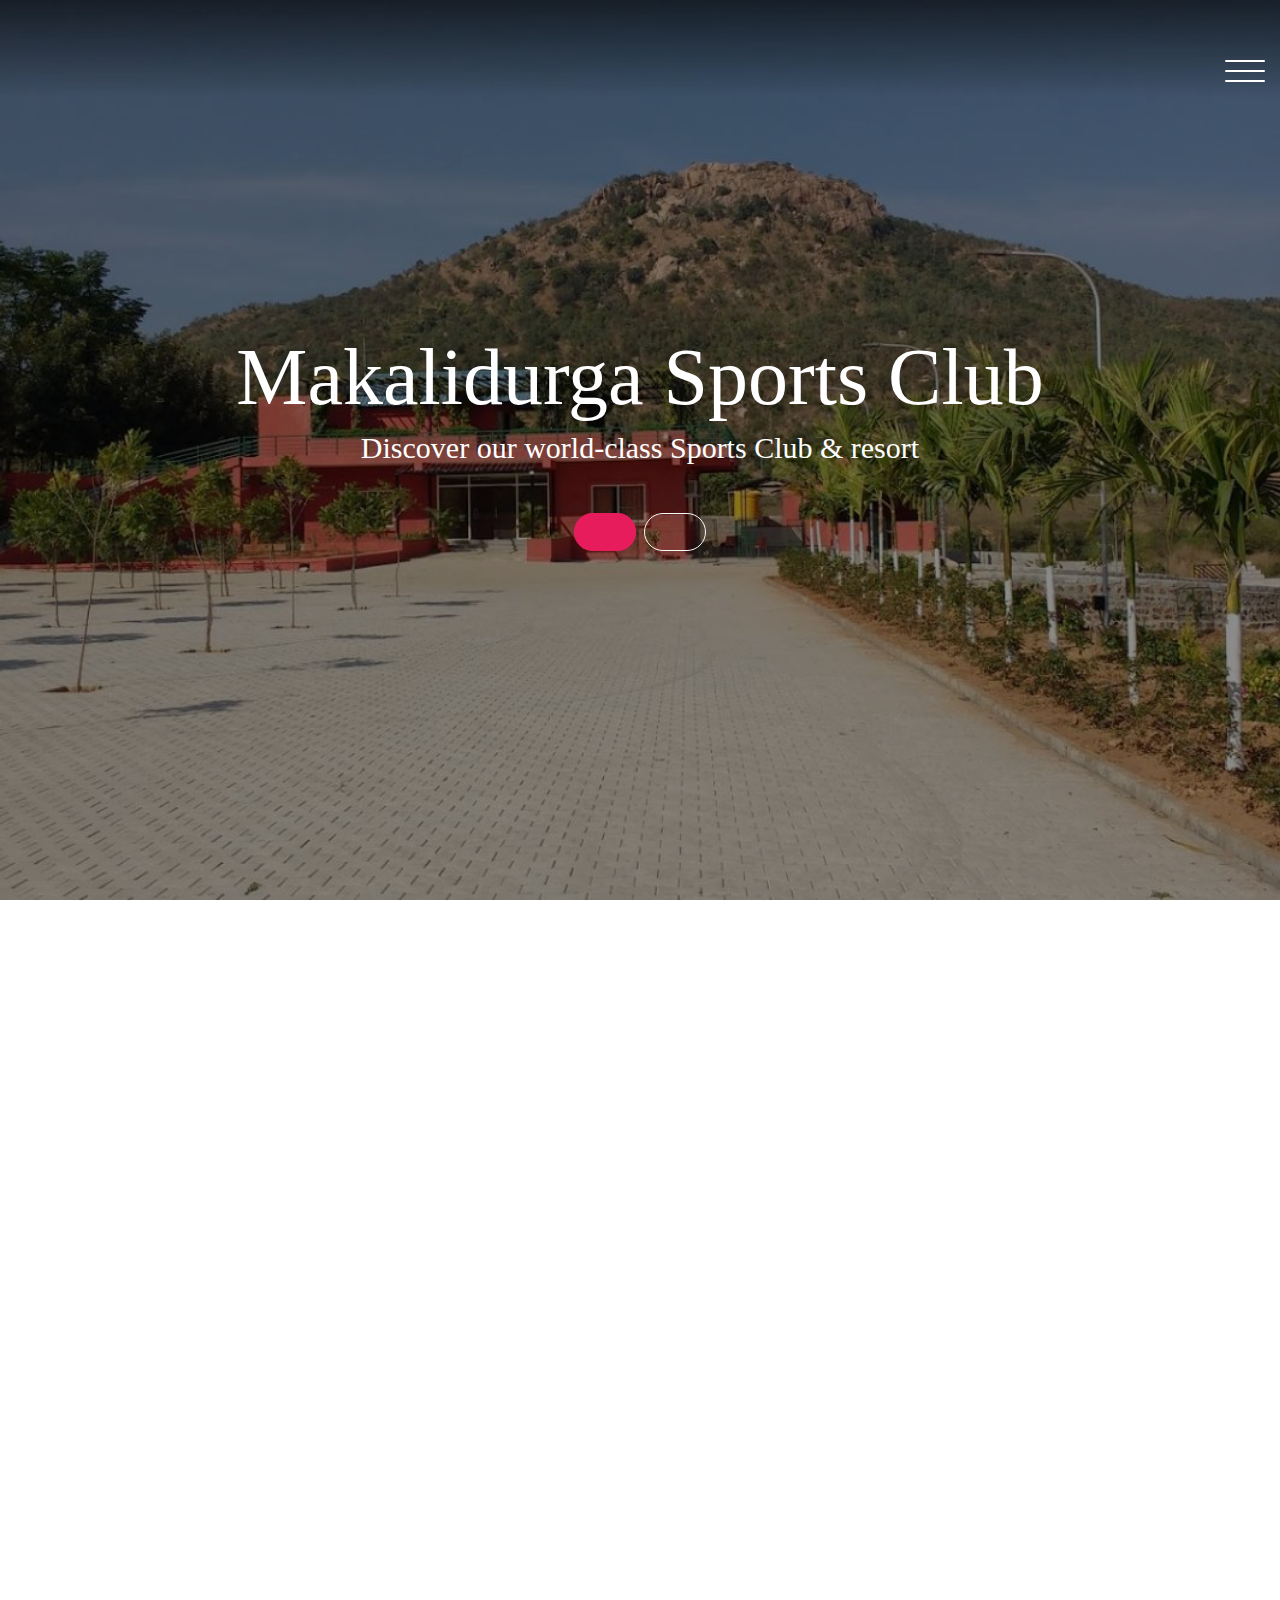
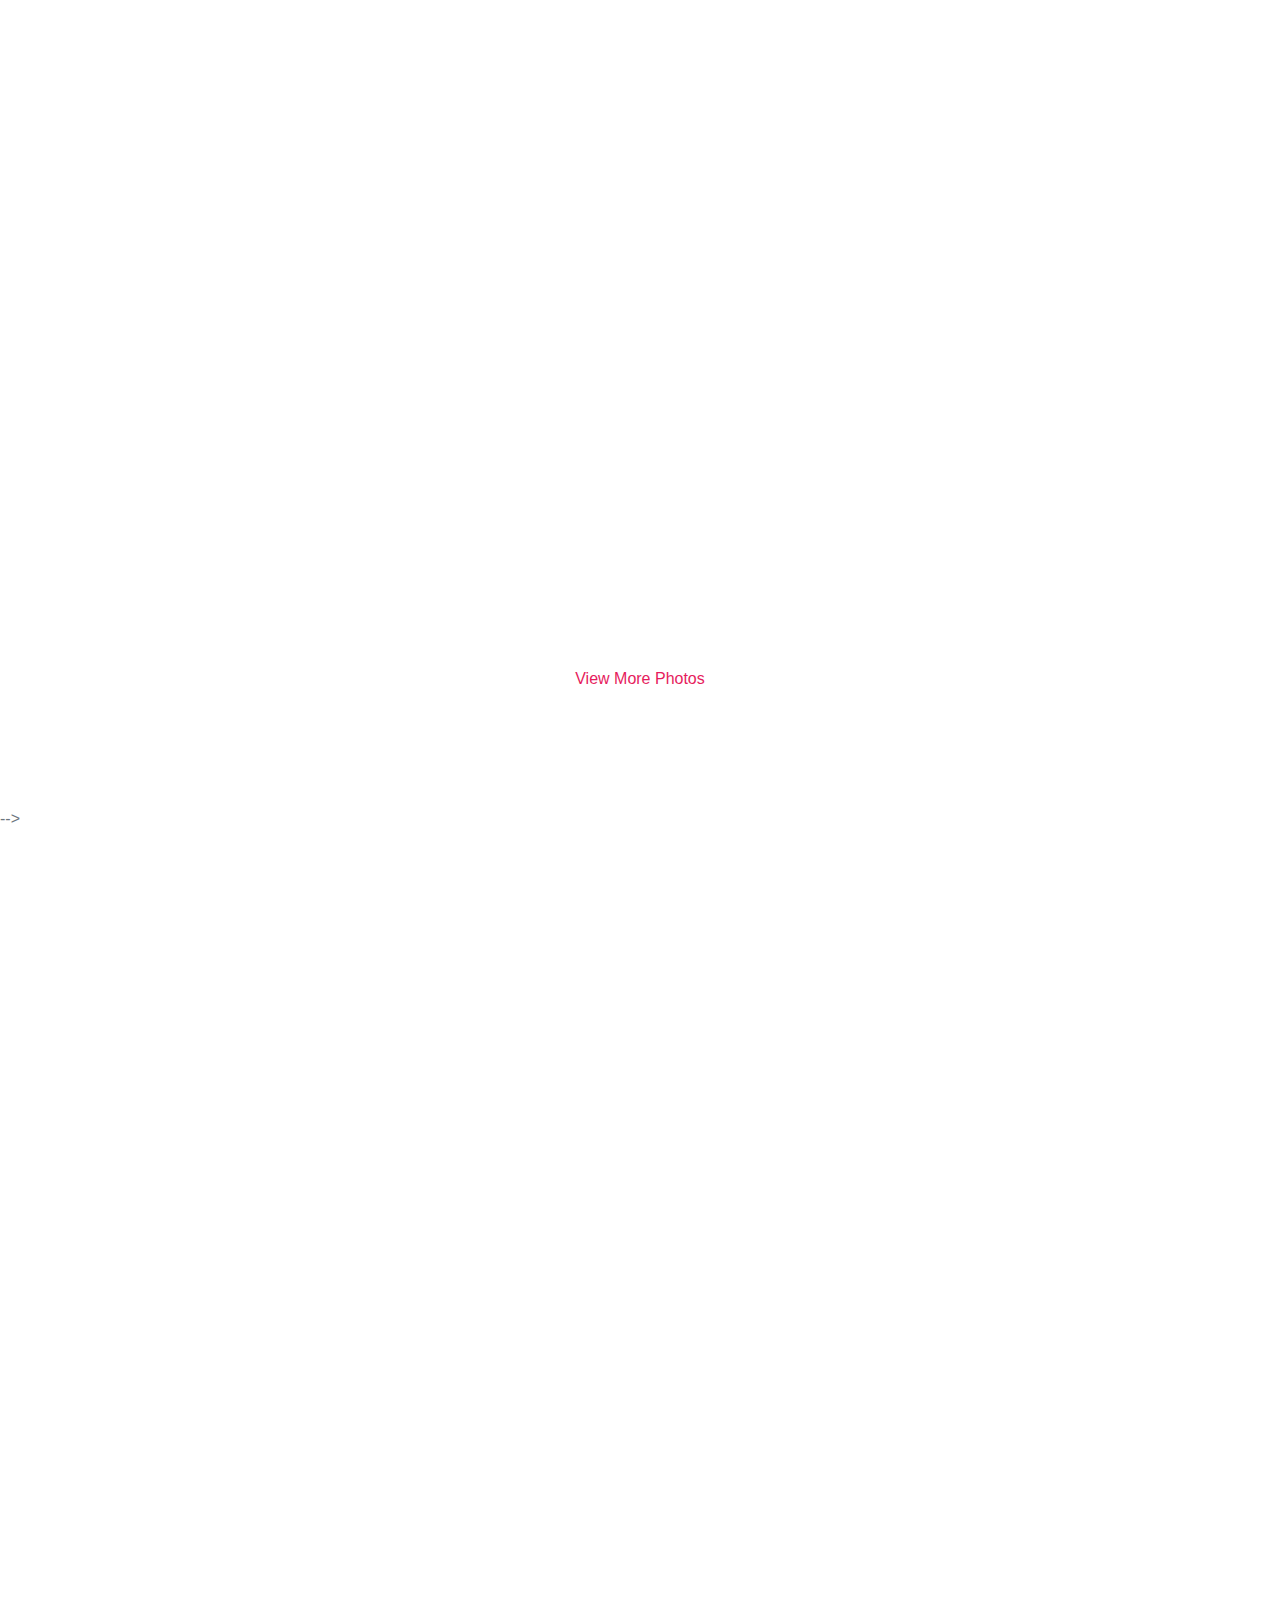
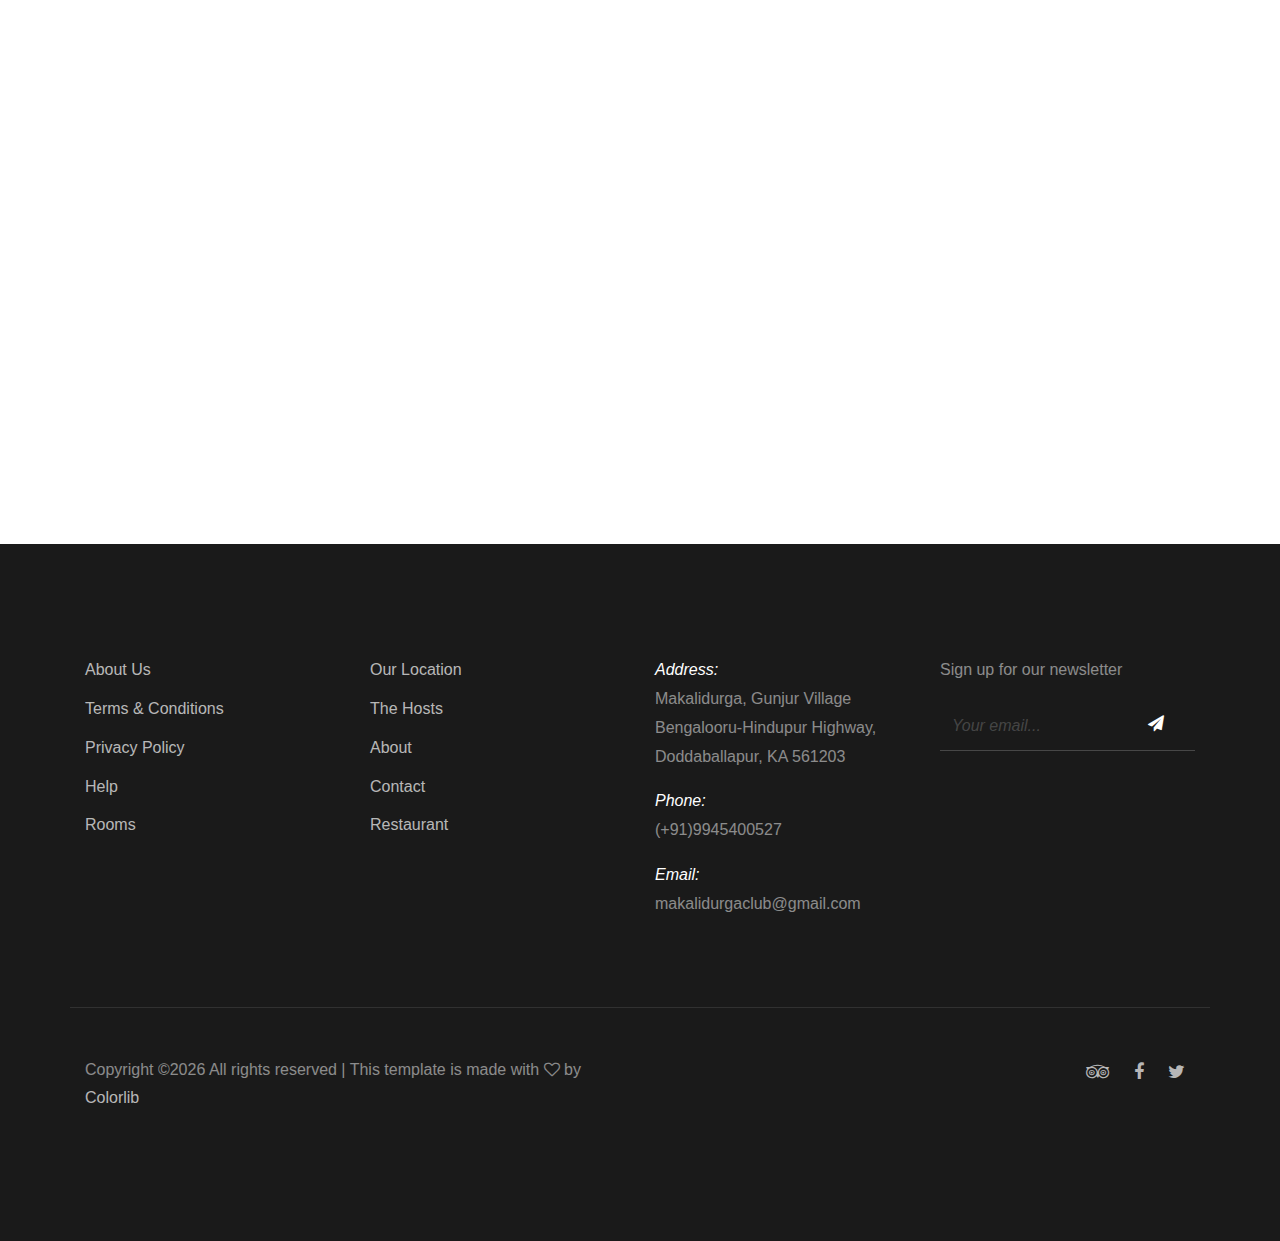
==== commit 07161c11: "removed stars" ====
--- a/index.html
+++ b/index.html
@@ -258,13 +258,6 @@
           <div class="col-lg-3 col-md-6 visit mb-3" data-aos="fade-right">
             <a href="restaurant.html"><img src="img/img_1.jpg" alt="Image placeholder" class="img-fluid"> </a>
             <h3><a href="restaurant.html">Food &amp; Drinks</a></h3>
-            <div class="reviews-star float-left">
-              <span class="ion-android-star"></span>
-              <span class="ion-android-star"></span>
-              <span class="ion-android-star"></span>
-              <span class="ion-android-star-half"></span>
-              <span class="ion-android-star-outline"></span>
-            </div>
             <!--<span class="reviews-count float-right">
               3,239 reviews
             </span>-->
@@ -272,13 +265,6 @@
           <div class="col-lg-3 col-md-6 visit mb-3" data-aos="fade-right" data-aos-delay="100">
             <a href="restaurant.html"><img src="img/img_2.jpg" alt="Image placeholder" class="img-fluid"> </a>
             <h3><a href="restaurant.html">Resort &amp; Spa</a></h3>
-            <div class="reviews-star float-left">
-              <span class="ion-android-star"></span>
-              <span class="ion-android-star"></span>
-              <span class="ion-android-star"></span>
-              <span class="ion-android-star-half"></span>
-              <span class="ion-android-star-outline"></span>
-            </div>
             <!--<span class="reviews-count float-right">
               4,921 reviews
             </span>-->
@@ -286,13 +272,6 @@
           <div class="col-lg-3 col-md-6 visit mb-3" data-aos="fade-right" data-aos-delay="200">
             <a href="hotel.html"><img src="img/hero_2.jpg" alt="Image placeholder" class="img-fluid"> </a>
             <h3><a href="hotel.html">Hotel Rooms</a></h3>
-            <div class="reviews-star float-left">
-              <span class="ion-android-star"></span>
-              <span class="ion-android-star"></span>
-              <span class="ion-android-star"></span>
-              <span class="ion-android-star"></span>
-              <span class="ion-android-star-outline"></span>
-            </div>
             <!--<span class="reviews-count float-right">
               2,112 reviews
             </span>-->
@@ -300,13 +279,6 @@
           <div class="col-lg-3 col-md-6 visit mb-3" data-aos="fade-right" data-aos-delay="300">
             <a href="yacht.html"><img src="img/img_5.jpg" alt="Image placeholder" class="img-fluid"> </a>
             <h3><a href="yacht.html">Sports Club</a></h3>
-            <div class="reviews-star float-left">
-              <span class="ion-android-star"></span>
-              <span class="ion-android-star"></span>
-              <span class="ion-android-star"></span>
-              <span class="ion-android-star"></span>
-              <span class="ion-android-star-outline"></span>
-            </div>
             <!--<span class="reviews-count float-right">
               6,421 reviews
             </span>-->
